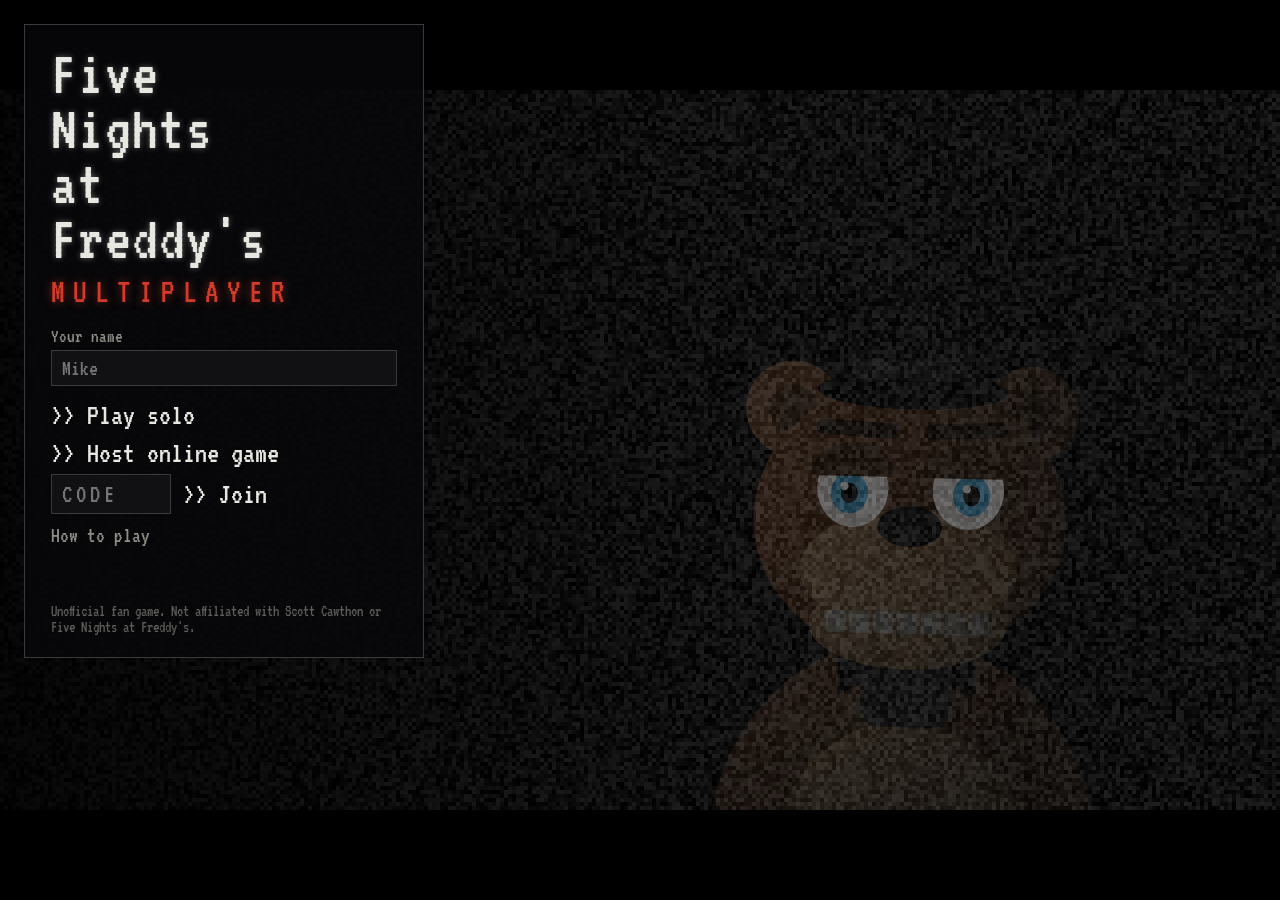
==== index.html @ fd1f0a83 "Add FNAF 1 multiplayer browser game A from-scratch browser remake of Five Nights at Freddy's 1 where" ====
<!doctype html>
<html lang="en">
<head>
  <meta charset="utf-8">
  <meta name="viewport" content="width=device-width, initial-scale=1, viewport-fit=cover">
  <title>Five Nights at Freddy's: Multiplayer</title>
  <meta name="description" content="An unofficial multiplayer take on Five Nights at Freddy's. Be the night guard, or play as the animatronics hunting them.">
  <link rel="preconnect" href="https://fonts.googleapis.com">
  <link rel="preconnect" href="https://fonts.gstatic.com" crossorigin>
  <link href="https://fonts.googleapis.com/css2?family=VT323&display=swap" rel="stylesheet">
  <link rel="stylesheet" href="css/style.css">
</head>
<body>
  <div id="frame">
    <canvas id="game" width="1280" height="720"></canvas>
  </div>

  <!-- Main menu -->
  <section id="menu" class="screen">
    <div class="panel menu-panel">
      <h1 class="title">Five<br>Nights<br>at<br>Freddy's</h1>
      <div class="subtitle">MULTIPLAYER</div>

      <label class="field">
        <span>Your name</span>
        <input id="name" maxlength="16" autocomplete="off" spellcheck="false" placeholder="Mike">
      </label>

      <button id="btn-solo" class="btn">&gt;&gt; Play solo</button>
      <button id="btn-host" class="btn">&gt;&gt; Host online game</button>
      <div class="join-row">
        <input id="join-code" maxlength="5" autocomplete="off" spellcheck="false" placeholder="CODE">
        <button id="btn-join" class="btn">&gt;&gt; Join</button>
      </div>
      <button id="btn-help" class="btn small">How to play</button>
      <p id="menu-status" class="status" role="status"></p>
      <p class="fine">Unofficial fan game. Not affiliated with Scott Cawthon or Five Nights at Freddy's.</p>
    </div>

    <div id="help" class="panel help hidden">
      <h2>How to play</h2>
      <h3>Night guard</h3>
      <ul>
        <li>Survive from 12 AM until 6 AM.</li>
        <li><b>Doors</b> (Q / E) block anyone in the doorway. <b>Lights</b> (A / D) show who is standing there.</li>
        <li><b>Monitor</b> (Space, or hover the bar at the bottom) shows the cameras. Click a camera on the map, or use the arrow keys.</li>
        <li>Everything uses power. If it runs out, the doors open, the lights die, and Freddy comes for you.</li>
        <li>If someone gets into the office, the door and light on that side stop working. They'll get you as soon as you look away from the monitor.</li>
      </ul>
      <h3>Animatronics</h3>
      <ul>
        <li>Click a glowing room on the map to move there. Each move has a cooldown.</li>
        <li>Yellow outlines on your map show which cameras the guards are watching. A big eye means they're looking at <i>you</i>.</li>
        <li><b>Bonnie &amp; Chica</b>: get to your doorway, wait a few seconds, then <b>Sneak in</b> if the door is open. A door shut in your face sends you back.</li>
        <li><b>Freddy</b>: can only move while nobody is watching him. From the East Hall Corner he can slip in while the guard is on the monitor.</li>
        <li><b>Foxy</b>: creep out of Pirate Cove while nobody watches, then <b>Run</b>. A closed door costs the guard power.</li>
        <li><b>Jam camera</b> (J) fills your camera with static for a few seconds.</li>
      </ul>
      <h3>Multiplayer</h3>
      <ul>
        <li>One person hosts and shares the 5-letter code (or the invite link). Everyone else joins with it.</li>
        <li>Up to 2 guards (co-op) and one player per animatronic. Animatronics nobody picks are run by the AI.</li>
        <li>No server needed. Players connect directly to the host's browser, so the host should keep the tab open.</li>
      </ul>
      <button id="btn-help-close" class="btn small">Close</button>
    </div>
  </section>

  <!-- Lobby -->
  <section id="lobby" class="screen hidden">
    <div class="panel lobby-panel">
      <div class="lobby-head">
        <div>
          <div class="label" id="lobby-label">ROOM CODE</div>
          <div class="code" id="lobby-code">-----</div>
        </div>
        <div class="lobby-head-btns">
          <button id="btn-copy" class="btn small">Copy invite link</button>
          <button id="btn-leave" class="btn small">Leave</button>
        </div>
      </div>

      <div id="roles-wrap">
        <h2>Pick your role</h2>
        <div id="roles" class="roles"></div>
        <p id="role-blurb" class="blurb"></p>
      </div>

      <h2>Settings</h2>
      <div class="settings">
        <label class="field"><span>Night</span>
          <select id="set-night">
            <option value="1">Night 1</option><option value="2">Night 2</option><option value="3">Night 3</option>
            <option value="4">Night 4</option><option value="5">Night 5</option><option value="6">Night 6</option>
            <option value="7">Custom night</option>
          </select>
        </label>
        <label class="field"><span>Length</span><select id="set-length"></select></label>
        <label class="field" id="speed-field"><span>Player animatronic speed</span><select id="set-speed"></select></label>
      </div>
      <div id="custom" class="custom hidden"></div>
      <p class="hint" id="ai-hint">AI difficulty follows the night. Animatronics played by people use the speed setting instead. Auto slows them down when they outnumber the guards.</p>

      <button id="btn-start" class="btn big">&gt;&gt; Start night</button>
      <p id="lobby-status" class="status" role="status"></p>
    </div>
  </section>

  <!-- In-game corner buttons -->
  <div id="ingame" class="hidden">
    <button id="btn-mute" class="icon-btn" title="Mute (M)">SND</button>
    <button id="btn-full" class="icon-btn" title="Fullscreen">[ ]</button>
    <button id="btn-quit" class="icon-btn" title="Leave game">EXIT</button>
  </div>

  <div id="rotate" class="hidden">Turn your phone sideways to play.</div>
  <div id="toasts" aria-live="polite"></div>

  <script src="vendor/peerjs.min.js"></script>
  <script src="js/config.js"></script>
  <script src="js/game.js"></script>
  <script src="js/net.js"></script>
  <script src="js/audio.js"></script>
  <script src="js/art-chars.js"></script>
  <script src="js/art-scenes.js"></script>
  <script src="js/views.js"></script>
  <script src="js/main.js"></script>
</body>
</html>
---- css/style.css ----
:root {
  --bg: #000;
  --ink: #e8e8e2;
  --dim: #8d8d86;
  --accent: #d8c25a;
  --danger: #d23a2a;
  --ok: #5fae3e;
  --panel: rgba(8, 8, 10, 0.86);
  --line: #3a3a3e;
  --font: "VT323", "Courier New", monospace;
}

* { box-sizing: border-box; }

html, body {
  margin: 0;
  height: 100%;
  background: var(--bg);
  color: var(--ink);
  font-family: var(--font);
  font-size: 22px;
  overflow: hidden;
  -webkit-tap-highlight-color: transparent;
}

#frame {
  position: fixed;
  inset: 0;
  display: grid;
  place-items: center;
  background: #000;
}

#game {
  width: min(100vw, 177.78vh);
  height: min(56.25vw, 100vh);
  display: block;
  touch-action: none;
  user-select: none;
  -webkit-user-select: none;
}

.hidden { display: none !important; }

.screen {
  position: fixed;
  inset: 0;
  overflow-y: auto;
  display: flex;
  align-items: flex-start;
  justify-content: flex-start;
  gap: 24px;
  padding: max(24px, env(safe-area-inset-top)) 24px 24px max(24px, env(safe-area-inset-left));
}

.panel {
  background: var(--panel);
  border: 1px solid var(--line);
  padding: 22px 26px;
  max-width: 100%;
}

.menu-panel { width: 400px; }

.title {
  font-size: 64px;
  line-height: 0.86;
  margin: 0;
  font-weight: normal;
  letter-spacing: 1px;
  text-shadow: 0 0 6px rgba(255, 255, 255, 0.35);
}

.subtitle {
  color: var(--danger);
  font-size: 34px;
  letter-spacing: 8px;
  margin: 8px 0 18px;
  text-shadow: 0 0 10px rgba(210, 58, 42, 0.6);
}

.field { display: flex; flex-direction: column; gap: 4px; margin: 10px 0; }
.field span { color: var(--dim); font-size: 19px; }

input, select {
  font: inherit;
  color: var(--ink);
  background: #111114;
  border: 1px solid var(--line);
  padding: 6px 10px;
  border-radius: 0;
  outline: none;
}
input:focus, select:focus { border-color: var(--accent); }

.btn {
  display: block;
  width: 100%;
  text-align: left;
  font: inherit;
  font-size: 30px;
  color: var(--ink);
  background: none;
  border: none;
  padding: 4px 0;
  cursor: pointer;
}
.btn:hover, .btn:focus-visible { color: #fff; text-shadow: 0 0 8px rgba(255, 255, 255, 0.6); outline: none; }
.btn:disabled { color: #555; cursor: default; text-shadow: none; }
.btn.small { font-size: 22px; color: var(--dim); width: auto; }
.btn.small:hover { color: var(--ink); }
.btn.big { font-size: 38px; margin-top: 14px; color: var(--accent); }

.join-row { display: flex; gap: 12px; align-items: center; margin: 2px 0 6px; }
.join-row input { width: 120px; text-transform: uppercase; letter-spacing: 4px; font-size: 26px; }
.join-row .btn { width: auto; }

.status { min-height: 1.3em; color: var(--accent); margin: 10px 0 0; }
.status.error { color: #ff6a5a; }
.fine { color: #5c5c58; font-size: 16px; margin: 14px 0 0; }

.help { width: 560px; font-size: 20px; }
.help h2 { margin: 0 0 8px; font-weight: normal; font-size: 34px; }
.help h3 { margin: 14px 0 4px; font-weight: normal; color: var(--accent); }
.help ul { margin: 0; padding-left: 20px; }
.help li { margin: 3px 0; }
.help b { font-weight: normal; color: #fff; }

/* lobby */
.lobby-panel { width: 760px; margin: 0 auto; }
.lobby-panel h2 { font-weight: normal; font-size: 28px; margin: 18px 0 8px; color: var(--dim); }
.lobby-head { display: flex; justify-content: space-between; align-items: flex-end; gap: 16px; flex-wrap: wrap; }
.lobby-head-btns { display: flex; gap: 18px; }
.label { color: var(--dim); font-size: 18px; letter-spacing: 3px; }
.code { font-size: 64px; letter-spacing: 12px; line-height: 1; color: #fff; text-shadow: 0 0 10px rgba(255, 255, 255, 0.4); }

.roles { display: grid; grid-template-columns: repeat(3, 1fr); gap: 10px; }
.role {
  border: 1px solid var(--line);
  background: #0d0d10;
  padding: 10px 12px;
  cursor: pointer;
  text-align: left;
  font: inherit;
  color: var(--ink);
  min-height: 96px;
  position: relative;
}
.role:hover { border-color: #777; }
.role.mine { border-color: var(--accent); box-shadow: inset 0 0 0 1px var(--accent); }
.role.full { cursor: not-allowed; }
.role .rname { font-size: 26px; display: flex; align-items: center; gap: 8px; }
.role .swatch { width: 14px; height: 14px; display: inline-block; }
.role .who { color: var(--dim); font-size: 19px; margin-top: 4px; }
.role .who .me { color: var(--accent); }
.role .who .ai { color: #6c6c68; }

.blurb { color: var(--dim); font-size: 19px; min-height: 2.4em; margin: 10px 0 0; }
.settings { display: grid; grid-template-columns: repeat(3, 1fr); gap: 12px; }
.settings .field { margin: 0; }
.custom { display: grid; grid-template-columns: repeat(4, 1fr); gap: 12px; margin-top: 12px; }
.custom .field input { width: 100%; }
.hint { color: #6c6c68; font-size: 17px; margin: 10px 0 0; }

/* in-game corner buttons */
#ingame { position: fixed; top: 8px; left: 8px; display: flex; gap: 6px; z-index: 5; opacity: 0.35; transition: opacity 0.2s; }
#ingame:hover { opacity: 1; }
.icon-btn {
  font: inherit;
  font-size: 17px;
  color: var(--ink);
  background: rgba(0, 0, 0, 0.6);
  border: 1px solid var(--line);
  padding: 2px 8px;
  cursor: pointer;
}
.icon-btn.off { color: #666; text-decoration: line-through; }

#toasts {
  position: fixed;
  left: 50%;
  top: 14px;
  transform: translateX(-50%);
  display: flex;
  flex-direction: column;
  align-items: center;
  gap: 6px;
  pointer-events: none;
  z-index: 10;
}
.toast {
  background: rgba(0, 0, 0, 0.82);
  border: 1px solid var(--line);
  padding: 4px 14px;
  font-size: 22px;
  animation: toast 4s forwards;
}
.toast.error { border-color: var(--danger); color: #ff8a7a; }
@keyframes toast { 0%, 85% { opacity: 1; } 100% { opacity: 0; } }

#rotate {
  position: fixed;
  inset: 0;
  background: #000;
  display: grid;
  place-items: center;
  font-size: 30px;
  text-align: center;
  padding: 30px;
  z-index: 20;
}

@media (max-width: 820px) {
  .screen { flex-direction: column; align-items: stretch; padding: 16px; }
  .menu-panel, .help, .lobby-panel { width: 100%; }
  .title { font-size: 54px; }
  .roles { grid-template-columns: repeat(2, 1fr); }
  .settings { grid-template-columns: 1fr; }
  .custom { grid-template-columns: repeat(2, 1fr); }
  .code { font-size: 48px; letter-spacing: 8px; }
}
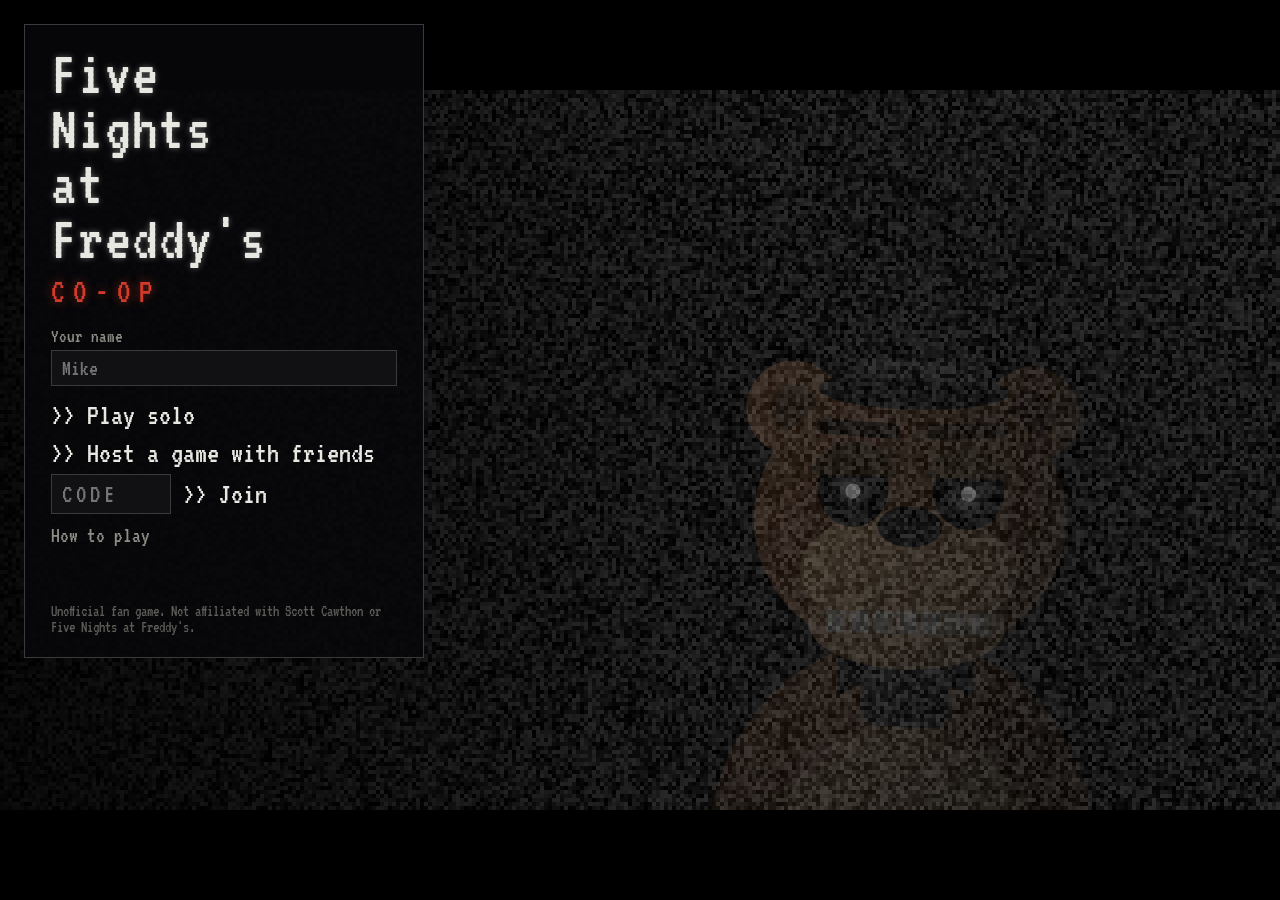
==== commit 450ce3f5: "Make the game co-op: every player is a guard in the shared office Players no longer control animatro" ====
--- a/index.html
+++ b/index.html
@@ -4,7 +4,7 @@
   <meta charset="utf-8">
   <meta name="viewport" content="width=device-width, initial-scale=1, viewport-fit=cover">
   <title>Five Nights at Freddy's: Multiplayer</title>
-  <meta name="description" content="An unofficial multiplayer take on Five Nights at Freddy's. Be the night guard, or play as the animatronics hunting them.">
+  <meta name="description" content="An unofficial co-op take on Five Nights at Freddy's. Share the office with your friends and survive the night together.">
   <link rel="preconnect" href="https://fonts.googleapis.com">
   <link rel="preconnect" href="https://fonts.gstatic.com" crossorigin>
   <link href="https://fonts.googleapis.com/css2?family=VT323&display=swap" rel="stylesheet">
@@ -19,7 +19,7 @@
   <section id="menu" class="screen">
     <div class="panel menu-panel">
       <h1 class="title">Five<br>Nights<br>at<br>Freddy's</h1>
-      <div class="subtitle">MULTIPLAYER</div>
+      <div class="subtitle">CO-OP</div>
 
       <label class="field">
         <span>Your name</span>
@@ -27,7 +27,7 @@
       </label>
 
       <button id="btn-solo" class="btn">&gt;&gt; Play solo</button>
-      <button id="btn-host" class="btn">&gt;&gt; Host online game</button>
+      <button id="btn-host" class="btn">&gt;&gt; Host a game with friends</button>
       <div class="join-row">
         <input id="join-code" maxlength="5" autocomplete="off" spellcheck="false" placeholder="CODE">
         <button id="btn-join" class="btn">&gt;&gt; Join</button>
@@ -39,27 +39,27 @@
 
     <div id="help" class="panel help hidden">
       <h2>How to play</h2>
-      <h3>Night guard</h3>
+      <h3>Surviving the night</h3>
       <ul>
-        <li>Survive from 12 AM until 6 AM.</li>
+        <li>Survive from 12 AM until 6 AM. Freddy, Bonnie, Chica and Foxy roam the pizzeria and want in.</li>
         <li><b>Doors</b> (Q / E) block anyone in the doorway. <b>Lights</b> (A / D) show who is standing there.</li>
         <li><b>Monitor</b> (Space, or hover the bar at the bottom) shows the cameras. Click a camera on the map, or use the arrow keys.</li>
+        <li>You can't reach the door and light buttons while your monitor is up.</li>
         <li>Everything uses power. If it runs out, the doors open, the lights die, and Freddy comes for you.</li>
-        <li>If someone gets into the office, the door and light on that side stop working. They'll get you as soon as you look away from the monitor.</li>
+        <li>If something gets into the office, the door and light on that side stop working, and it strikes the moment anyone is off their monitor.</li>
       </ul>
-      <h3>Animatronics</h3>
+      <h3>Playing together</h3>
       <ul>
-        <li>Click a glowing room on the map to move there. Each move has a cooldown.</li>
-        <li>Yellow outlines on your map show which cameras the guards are watching. A big eye means they're looking at <i>you</i>.</li>
-        <li><b>Bonnie &amp; Chica</b>: get to your doorway, wait a few seconds, then <b>Sneak in</b> if the door is open. A door shut in your face sends you back.</li>
-        <li><b>Freddy</b>: can only move while nobody is watching him. From the East Hall Corner he can slip in while the guard is on the monitor.</li>
-        <li><b>Foxy</b>: creep out of Pirate Cove while nobody watches, then <b>Run</b>. A closed door costs the guard power.</li>
-        <li><b>Jam camera</b> (J) fills your camera with static for a few seconds.</li>
+        <li>Everyone is a guard in the same office. The doors, lights and power are shared, and every guard has their own monitor.</li>
+        <li>Split the jobs: someone on the left door, someone on the right, someone on the cameras.</li>
+        <li><b>Call out</b> (F) flashes the camera you're watching, or the door you're facing, on everyone's screen.</li>
+        <li>The team list shows where everybody is looking. Dots on the camera map show which cameras your teammates are on.</li>
+        <li>Bigger crews face more aggressive animatronics, but get a longer-lasting battery.</li>
       </ul>
-      <h3>Multiplayer</h3>
+      <h3>Hosting</h3>
       <ul>
         <li>One person hosts and shares the 5-letter code (or the invite link). Everyone else joins with it.</li>
-        <li>Up to 2 guards (co-op) and one player per animatronic. Animatronics nobody picks are run by the AI.</li>
+        <li>Up to 6 guards per night; anyone else can watch.</li>
         <li>No server needed. Players connect directly to the host's browser, so the host should keep the tab open.</li>
       </ul>
       <button id="btn-help-close" class="btn small">Close</button>
@@ -80,10 +80,12 @@
         </div>
       </div>
 
-      <div id="roles-wrap">
-        <h2>Pick your role</h2>
-        <div id="roles" class="roles"></div>
-        <p id="role-blurb" class="blurb"></p>
+      <div id="crew-wrap">
+        <h2>The night crew</h2>
+        <ul id="crew" class="crew"></ul>
+        <p id="watchers" class="hint"></p>
+        <button id="btn-role" class="btn small"></button>
+        <p id="crew-hint" class="blurb"></p>
       </div>
 
       <h2>Settings</h2>
@@ -96,10 +98,9 @@
           </select>
         </label>
         <label class="field"><span>Length</span><select id="set-length"></select></label>
-        <label class="field" id="speed-field"><span>Player animatronic speed</span><select id="set-speed"></select></label>
       </div>
       <div id="custom" class="custom hidden"></div>
-      <p class="hint" id="ai-hint">AI difficulty follows the night. Animatronics played by people use the speed setting instead. Auto slows them down when they outnumber the guards.</p>
+      <p class="hint" id="ai-hint">Survive a night and the next one is queued up. Custom night lets you set each animatronic's AI from 0 to 20.</p>
 
       <button id="btn-start" class="btn big">&gt;&gt; Start night</button>
       <p id="lobby-status" class="status" role="status"></p>
--- a/css/style.css
+++ b/css/style.css
@@ -134,29 +134,15 @@
 .label { color: var(--dim); font-size: 18px; letter-spacing: 3px; }
 .code { font-size: 64px; letter-spacing: 12px; line-height: 1; color: #fff; text-shadow: 0 0 10px rgba(255, 255, 255, 0.4); }
 
-.roles { display: grid; grid-template-columns: repeat(3, 1fr); gap: 10px; }
-.role {
-  border: 1px solid var(--line);
-  background: #0d0d10;
-  padding: 10px 12px;
-  cursor: pointer;
-  text-align: left;
-  font: inherit;
-  color: var(--ink);
-  min-height: 96px;
-  position: relative;
-}
-.role:hover { border-color: #777; }
-.role.mine { border-color: var(--accent); box-shadow: inset 0 0 0 1px var(--accent); }
-.role.full { cursor: not-allowed; }
-.role .rname { font-size: 26px; display: flex; align-items: center; gap: 8px; }
-.role .swatch { width: 14px; height: 14px; display: inline-block; }
-.role .who { color: var(--dim); font-size: 19px; margin-top: 4px; }
-.role .who .me { color: var(--accent); }
-.role .who .ai { color: #6c6c68; }
+.crew { list-style: none; margin: 0 0 6px; padding: 0; display: grid; grid-template-columns: repeat(2, 1fr); gap: 6px 18px; }
+.crew li { display: flex; align-items: center; gap: 10px; font-size: 26px; border: 1px solid var(--line); background: #0d0d10; padding: 6px 12px; }
+.crew li.me { border-color: var(--accent); }
+.crew li.empty { color: #4a4a48; font-size: 20px; }
+.crew .dot { width: 14px; height: 14px; border-radius: 50%; display: inline-block; flex: none; }
+.crew .tag { color: var(--dim); font-size: 19px; }
 
 .blurb { color: var(--dim); font-size: 19px; min-height: 2.4em; margin: 10px 0 0; }
-.settings { display: grid; grid-template-columns: repeat(3, 1fr); gap: 12px; }
+.settings { display: grid; grid-template-columns: repeat(2, 1fr); gap: 12px; }
 .settings .field { margin: 0; }
 .custom { display: grid; grid-template-columns: repeat(4, 1fr); gap: 12px; margin-top: 12px; }
 .custom .field input { width: 100%; }
@@ -214,7 +200,7 @@
   .screen { flex-direction: column; align-items: stretch; padding: 16px; }
   .menu-panel, .help, .lobby-panel { width: 100%; }
   .title { font-size: 54px; }
-  .roles { grid-template-columns: repeat(2, 1fr); }
+  .crew { grid-template-columns: 1fr; }
   .settings { grid-template-columns: 1fr; }
   .custom { grid-template-columns: repeat(2, 1fr); }
   .code { font-size: 48px; letter-spacing: 8px; }
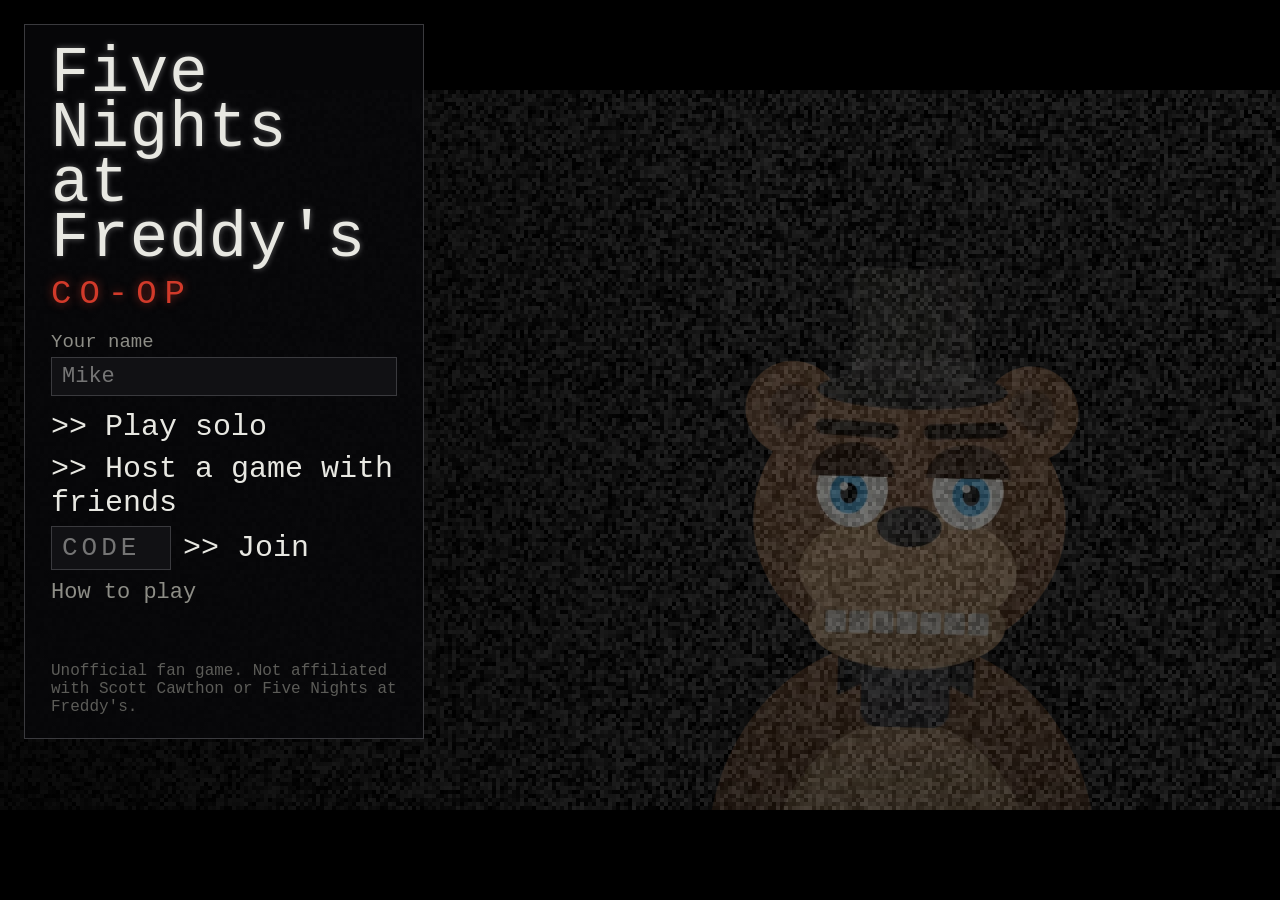
==== commit b3a4c22e: "Render with images instead of canvas so privacy blockers don't break it Some browser privacy / anti-" ====
--- a/index.html
+++ b/index.html
@@ -3,16 +3,98 @@
 <head>
   <meta charset="utf-8">
   <meta name="viewport" content="width=device-width, initial-scale=1, viewport-fit=cover">
-  <title>Five Nights at Freddy's: Multiplayer</title>
+  <title>Five Nights at Freddy's: Co-op</title>
   <meta name="description" content="An unofficial co-op take on Five Nights at Freddy's. Share the office with your friends and survive the night together.">
-  <link rel="preconnect" href="https://fonts.googleapis.com">
-  <link rel="preconnect" href="https://fonts.gstatic.com" crossorigin>
-  <link href="https://fonts.googleapis.com/css2?family=VT323&display=swap" rel="stylesheet">
   <link rel="stylesheet" href="css/style.css">
 </head>
 <body>
-  <div id="frame">
-    <canvas id="game" width="1280" height="720"></canvas>
+  <!-- The game screen: plain images and page elements in a 1280x720 box scaled to fit the window.
+       No canvas or WebGL, so browser privacy tools that block those don't break the game. -->
+  <div id="viewport">
+    <div id="stage">
+      <div id="backdrop" class="layer">
+        <img id="bd-head" class="sprite" alt="">
+        <div id="bd-shade" class="fill"></div>
+        <div class="fill noise" id="bd-noise"></div>
+        <div id="bd-fade" class="fill"></div>
+      </div>
+
+      <div id="office" class="layer hidden">
+        <div id="office-world">
+          <img id="office-bg" alt="">
+          <div class="doorway" id="dw-L"><img class="dw-img" alt=""><img class="dw-shutter" alt=""></div>
+          <div class="doorway" id="dw-R"><img class="dw-img" alt=""><img class="dw-shutter" alt=""></div>
+          <div class="obtn door" id="btn-door-L"></div>
+          <div class="obtn light" id="btn-light-L"></div>
+          <div class="obtn door" id="btn-door-R"></div>
+          <div class="obtn light" id="btn-light-R"></div>
+          <div class="crt noise" id="scr-0"></div>
+          <div class="crt noise" id="scr-1"></div>
+          <img id="fan-blades" alt="">
+          <img id="fan-cage" alt="">
+          <img id="invader" class="sprite" alt="">
+          <div class="spill" id="spill-L"></div>
+          <div class="spill" id="spill-R"></div>
+          <div id="office-dim" class="fill"></div>
+          <div id="office-po" class="fill"></div>
+          <img id="po-freddy" alt="">
+        </div>
+      </div>
+
+      <div id="cams" class="layer hidden">
+        <div id="cam-world">
+          <img id="cam-bg" alt="">
+          <img class="sprite cam-char" id="cc-freddy" alt="">
+          <img class="sprite cam-char" id="cc-bonnie" alt="">
+          <img class="sprite cam-char" id="cc-chica" alt="">
+          <div id="cove-peek-clip"><img class="sprite" id="cove-peek" alt=""></div>
+          <img id="curtain-L" class="curtain" alt="">
+          <img id="curtain-R" class="curtain" alt="">
+          <img class="sprite" id="cove-out" alt="">
+          <img class="sprite" id="foxy-run" alt="">
+          <div id="cam-vignette"></div>
+        </div>
+        <div id="cam-disabled">-CAMERA DISABLED-<br><span>AUDIO ONLY</span></div>
+        <div id="cam-noise" class="fill noise"></div>
+        <div id="cam-bars" class="fill"></div>
+        <div id="cam-scan" class="fill"></div>
+        <div id="cam-roll"></div>
+        <div id="cam-vig2" class="fill"></div>
+        <div id="cam-frame"></div>
+        <div id="rec"><span></span>REC</div>
+        <div id="cam-name"></div>
+        <div id="map"></div>
+      </div>
+
+      <div id="tablet" class="hidden"><div class="noise" id="tablet-noise"></div></div>
+
+      <div id="hud" class="hidden">
+        <div id="clock"><div id="clock-hour">12 AM</div><div id="clock-night">Night 1</div></div>
+        <div id="spec-label" class="hidden">SPECTATING</div>
+        <div id="team"></div>
+        <div id="spec-office" class="hud-btn hidden">VIEW OFFICE</div>
+        <div id="callouts"></div>
+        <div id="arrow-L" class="ping-arrow"></div>
+        <div id="arrow-R" class="ping-arrow"></div>
+        <div id="btn-ping" class="hud-btn hidden">CALL OUT (F)</div>
+        <div id="power"><div>Power left: <span id="power-val">100</span>%</div><div>Usage: <span id="usage"></span></div></div>
+        <div id="mon-bar"><svg viewBox="0 0 80 30" aria-hidden="true"><path d="M14 18 L26 8 L38 18 M14 26 L26 16 L38 26 M42 18 L54 8 L66 18 M42 26 L54 16 L66 26"/></svg></div>
+      </div>
+
+      <div id="intro" class="layer hidden"><div id="intro-time">12:00 AM</div><div id="intro-night"></div><div id="intro-team"></div></div>
+      <div id="jumpscare" class="layer hidden"><img id="js-head" class="sprite" alt=""><div class="fill noise" id="js-noise"></div></div>
+      <div id="result" class="layer hidden">
+        <div class="fill noise" id="res-noise"></div>
+        <div id="res-clock"><div id="res-digits"><span id="res-5">5</span><span id="res-6">6</span></div><span id="res-am">AM</span></div>
+        <div id="res-pre"></div>
+        <div id="res-main"></div>
+        <div id="res-sub"></div>
+        <div id="res-gameover">Game Over</div>
+        <div id="res-btn" class="hud-btn hidden">Back to lobby</div>
+        <div id="res-wait" class="hidden">Waiting for the host...</div>
+      </div>
+      <div id="loading" class="layer hidden">Connecting to the night...</div>
+    </div>
   </div>
 
   <!-- Main menu -->
@@ -34,6 +116,7 @@
       </div>
       <button id="btn-help" class="btn small">How to play</button>
       <p id="menu-status" class="status" role="status"></p>
+      <p id="load-status" class="hint"></p>
       <p class="fine">Unofficial fan game. Not affiliated with Scott Cawthon or Five Nights at Freddy's.</p>
     </div>
 
@@ -122,8 +205,9 @@
   <script src="js/game.js"></script>
   <script src="js/net.js"></script>
   <script src="js/audio.js"></script>
-  <script src="js/art-chars.js"></script>
-  <script src="js/art-scenes.js"></script>
+  <script src="js/layout.js"></script>
+  <script src="js/assets-manifest.js"></script>
+  <script src="js/assets.js"></script>
   <script src="js/views.js"></script>
   <script src="js/main.js"></script>
 </body>
--- a/css/style.css
+++ b/css/style.css
@@ -1,3 +1,5 @@
+@font-face { font-family: "VT323"; src: url("../assets/fonts/vt323.woff2") format("woff2"); font-display: swap; }
+
 :root {
   --bg: #000;
   --ink: #e8e8e2;
@@ -23,22 +25,155 @@
   -webkit-tap-highlight-color: transparent;
 }
 
-#frame {
+/* ---------- game stage: a 1280x720 box of images, scaled to fit the window ---------- */
+#viewport {
   position: fixed;
   inset: 0;
-  display: grid;
-  place-items: center;
   background: #000;
-}
-
-#game {
-  width: min(100vw, 177.78vh);
-  height: min(56.25vw, 100vh);
-  display: block;
+  overflow: hidden;
   touch-action: none;
   user-select: none;
   -webkit-user-select: none;
 }
+#stage {
+  position: absolute;
+  left: 0;
+  top: 0;
+  width: 1280px;
+  height: 720px;
+  overflow: hidden;
+  transform-origin: 0 0;
+  background: #000;
+}
+#stage * { pointer-events: none; }
+#stage img { display: block; position: absolute; max-width: none; user-select: none; -webkit-user-drag: none; }
+.layer { position: absolute; inset: 0; overflow: hidden; }
+.fill { position: absolute; inset: 0; }
+.sprite { left: 0; top: 0; width: 600px; height: 820px; transform-origin: 0 0; }
+.noise {
+  background: url("../assets/img/noise.webp") 0 0 / 100% 600%;
+  image-rendering: pixelated;
+  animation: noise 0.25s steps(6) infinite;
+}
+@keyframes noise { to { background-position: 0 120%; } }
+
+/* office */
+#office-world { position: absolute; left: 0; top: 0; width: 1600px; height: 720px; }
+#office-bg { left: 0; top: 0; width: 1600px; height: 720px; }
+.doorway { position: absolute; top: 128px; width: 190px; height: 472px; overflow: hidden; background: #000; }
+#dw-L { left: 82px; }
+#dw-R { left: 1328px; }
+.doorway img { left: 0; top: 0; width: 190px; height: 472px; }
+.dw-shutter { transform: translateY(-472px); }
+.obtn { position: absolute; width: 42px; height: 42px; margin: -21px 0 0 -21px; border-radius: 50%; }
+.obtn::after { content: ""; position: absolute; left: 9px; top: 10px; width: 12px; height: 8px; border-radius: 50%; background: rgba(255, 255, 255, 0.12); }
+.obtn.door { background: #4a120d; }
+.obtn.light { background: #36373c; }
+.obtn.door.on { background: #ff2d1e; box-shadow: 0 0 30px 6px rgba(255, 45, 30, 0.8); }
+.obtn.light.on { background: #fffdf2; box-shadow: 0 0 30px 6px rgba(255, 253, 242, 0.8); }
+.obtn.on::after { background: rgba(255, 255, 255, 0.7); }
+#btn-door-L, #btn-light-L { left: 318px; }
+#btn-door-R, #btn-light-R { left: 1282px; }
+#btn-door-L, #btn-door-R { top: 356px; }
+#btn-light-L, #btn-light-R { top: 428px; }
+.crt { position: absolute; opacity: 0.22; }
+.crt::after { content: ""; position: absolute; inset: 0; background: rgba(70, 140, 100, 0.5); }
+#scr-0 { left: 716px; top: 360px; width: 178px; height: 118px; }
+#scr-1 { left: 608px; top: 408px; width: 104px; height: 76px; }
+#fan-blades, #fan-cage { left: 941px; top: 330px; width: 140px; height: 140px; }
+.spill { position: absolute; inset: 0; opacity: 0; }
+#spill-L { background: radial-gradient(circle 380px at 177px 360px, rgba(255, 225, 160, 0.16), rgba(255, 225, 160, 0)); }
+#spill-R { background: radial-gradient(circle 380px at 1423px 360px, rgba(255, 225, 160, 0.16), rgba(255, 225, 160, 0)); }
+#office-dim { background: #000; opacity: 0; }
+#office-po { background: rgba(2, 3, 12, 0.88); display: none; }
+#po-freddy { left: 82px; top: 128px; width: 190px; height: 472px; display: none; }
+
+/* cameras */
+#cam-world { position: absolute; left: 0; top: 0; width: 1480px; height: 720px; }
+#cam-bg { left: 0; top: 0; width: 1480px; height: 720px; }
+#cam-vignette { position: absolute; inset: 0; }
+#cove-peek-clip { position: absolute; left: 430px; top: 120px; width: 620px; height: 440px; overflow: hidden; }
+.curtain { top: 120px; height: 440px; }
+#cam-disabled { position: absolute; left: 0; width: 880px; top: 172px; text-align: center; font-size: 48px; color: #e8e8e8; line-height: 1.05; }
+#cam-disabled span { font-size: 36px; }
+#cam-bars div { position: absolute; left: 0; width: 100%; background: #fff; }
+#cam-scan { background: repeating-linear-gradient(to bottom, rgba(0, 0, 0, 0.35) 0 1px, transparent 1px 2px, rgba(0, 0, 0, 0.15) 2px 3px, transparent 3px 4px); }
+#cam-roll { position: absolute; left: 0; top: 0; width: 1280px; height: 120px; background: linear-gradient(rgba(255, 255, 255, 0), rgba(255, 255, 255, 0.04), rgba(255, 255, 255, 0)); animation: roll 10s linear infinite; }
+@keyframes roll { from { transform: translateY(-160px); } to { transform: translateY(820px); } }
+#cam-vig2 { background: radial-gradient(circle at 640px 360px, rgba(0, 0, 0, 0) 300px, rgba(0, 0, 0, 0.6) 820px); }
+#cam-frame { position: absolute; left: 24px; top: 24px; width: 1232px; height: 672px; border: 3px solid rgba(255, 255, 255, 0.6); }
+#rec { position: absolute; left: 39px; top: 36px; font-size: 30px; color: #f0f0e8; display: flex; align-items: center; gap: 10px; }
+#rec span { width: 26px; height: 26px; border-radius: 50%; background: #d01a10; animation: blink 1.33s steps(2) infinite; }
+@keyframes blink { 50% { opacity: 0; } }
+#cam-name { position: absolute; left: 860px; width: 400px; top: 298px; text-align: center; font-size: 36px; color: #f2f2ec; }
+#map { position: absolute; left: 860px; top: 340px; width: 400px; height: 360px; }
+.mroom { position: absolute; border: 3px solid #d8d8d8; background: rgba(20, 20, 22, 0.55); }
+.mroom.door { border-color: #888; background: rgba(90, 90, 90, 0.5); }
+.mroom.office { display: grid; place-items: center; font-size: 20px; color: #fff; }
+.mcam { position: absolute; width: 50px; height: 32px; background: #5a5a5a; border: 2px solid #c8c8c8; color: #fff; text-align: center; line-height: 1; }
+.mcam b { display: block; font-weight: normal; font-size: 14px; margin-top: 1px; }
+.mcam i { display: block; font-style: normal; font-size: 18px; }
+.mcam.sel { background: #5a9e3a; border-color: #b8f090; }
+.mcam.ping { outline: 4px solid var(--ping, #fff); outline-offset: 1px; animation: blink 0.5s steps(2) infinite; }
+.mcam .marks { position: absolute; right: 1px; top: 1px; display: flex; flex-direction: row-reverse; gap: 1px; }
+.mcam .marks span { width: 10px; height: 10px; border-radius: 50%; border: 1px solid #000; }
+#tablet { position: absolute; left: 30px; top: 0; width: 1220px; height: 720px; background: #1a1b1e; border-radius: 26px; }
+#tablet-noise { position: absolute; left: 30px; top: 30px; right: 30px; bottom: 30px; border-radius: 12px; background-color: #060807; opacity: 0.5; }
+
+/* HUD */
+#hud { position: absolute; inset: 0; color: #f2f2ec; text-shadow: 0 0 4px #000, 0 0 2px #000; }
+#clock { position: absolute; right: 30px; top: 8px; text-align: right; }
+#clock-hour { font-size: 66px; line-height: 1; }
+#clock-night { font-size: 30px; color: #cfcfc8; }
+#spec-label { position: absolute; left: 30px; top: 44px; font-size: 34px; color: #d8c25a; }
+#team { position: absolute; left: 30px; top: 48px; font-size: 24px; line-height: 25px; }
+#team .t-head { color: #8d8d86; }
+#team .t-me { color: #f2f2ec; }
+#team .t-mate { color: #c8d8c0; }
+#team .t-dot { display: inline-block; width: 14px; height: 14px; border-radius: 50%; margin-right: 8px; vertical-align: -1px; }
+#callouts { position: absolute; left: 0; right: 0; top: 128px; display: flex; flex-direction: column; align-items: center; gap: 8px; }
+#callouts div { background: rgba(0, 0, 0, 0.75); border: 2px solid currentColor; padding: 2px 20px; font-size: 34px; }
+.ping-arrow { position: absolute; top: 326px; width: 0; height: 0; border-top: 34px solid transparent; border-bottom: 34px solid transparent; display: none; }
+#arrow-L { left: 18px; border-right: 36px solid currentColor; }
+#arrow-R { right: 18px; border-left: 36px solid currentColor; }
+.hud-btn { position: absolute; background: rgba(28, 28, 32, 0.85); border: 2px solid #cfcfc8; color: #fff; display: grid; place-items: center; font-size: 26px; text-shadow: none; }
+#btn-ping { left: 30px; top: 564px; width: 190px; height: 42px; }
+#spec-office { left: 30px; width: 180px; height: 46px; }
+#power { position: absolute; left: 30px; top: 624px; font-size: 32px; line-height: 38px; }
+#usage span { display: inline-block; width: 20px; height: 28px; margin-right: 6px; vertical-align: -5px; }
+#mon-bar { position: absolute; left: 250px; top: 668px; width: 660px; height: 40px; background: rgba(255, 255, 255, 0.18); border: 2px solid rgba(255, 255, 255, 0.7); }
+#mon-bar.up { background: rgba(255, 255, 255, 0.12); }
+#mon-bar svg { position: absolute; left: 290px; top: 2px; width: 80px; height: 32px; fill: none; stroke: #fff; stroke-width: 3; }
+#mon-bar.up svg { transform: scaleY(-1); }
+
+/* overlays */
+#intro { background: #000; display: flex; flex-direction: column; align-items: center; justify-content: center; color: #fff; }
+#intro-time { font-size: 72px; }
+#intro-night { font-size: 44px; }
+#intro-team { font-size: 28px; color: #a0a098; margin-top: 30px; min-height: 1em; }
+#jumpscare { background: #000; }
+#js-head { width: 1000px; height: 1000px; transform-origin: 500px 520px; }
+#js-noise { opacity: 0.12; }
+#result { background: #000; color: #f2f2ec; }
+#res-clock { position: absolute; left: 480px; top: 240px; display: flex; align-items: center; font-size: 140px; line-height: 1; }
+#res-digits { position: relative; width: 140px; height: 150px; overflow: hidden; }
+#res-digits span { position: absolute; left: 0; width: 140px; top: 10px; text-align: center; }
+#res-am { margin-left: 20px; }
+#res-pre, #res-main, #res-sub { position: absolute; left: 0; width: 1280px; text-align: center; }
+#res-pre { top: 278px; font-size: 34px; color: #a0a098; }
+#res-main { top: 330px; font-size: 46px; color: #e04a3a; }
+#res-sub { top: 384px; font-size: 32px; color: #cfcfc8; }
+#result.win #res-main { top: 428px; font-size: 40px; color: #d8c25a; }
+#res-gameover { position: absolute; right: 60px; bottom: 30px; font-size: 64px; }
+#res-btn { left: 480px; top: 530px; width: 320px; height: 64px; font-size: 32px; }
+#res-wait { position: absolute; left: 0; width: 1280px; top: 545px; text-align: center; font-size: 30px; color: #8d8d86; }
+#loading { display: grid; place-items: center; font-size: 36px; color: #888; background: #000; }
+
+/* title screen */
+#bd-head { width: 1000px; height: 1000px; transform-origin: 500px 520px; }
+#bd-shade { background: #000; opacity: 0.62; }
+#bd-noise { opacity: 0.14; }
+#bd-fade { background: linear-gradient(to right, rgba(0, 0, 0, 0.7), rgba(0, 0, 0, 0) 60%); }
 
 .hidden { display: none !important; }
 
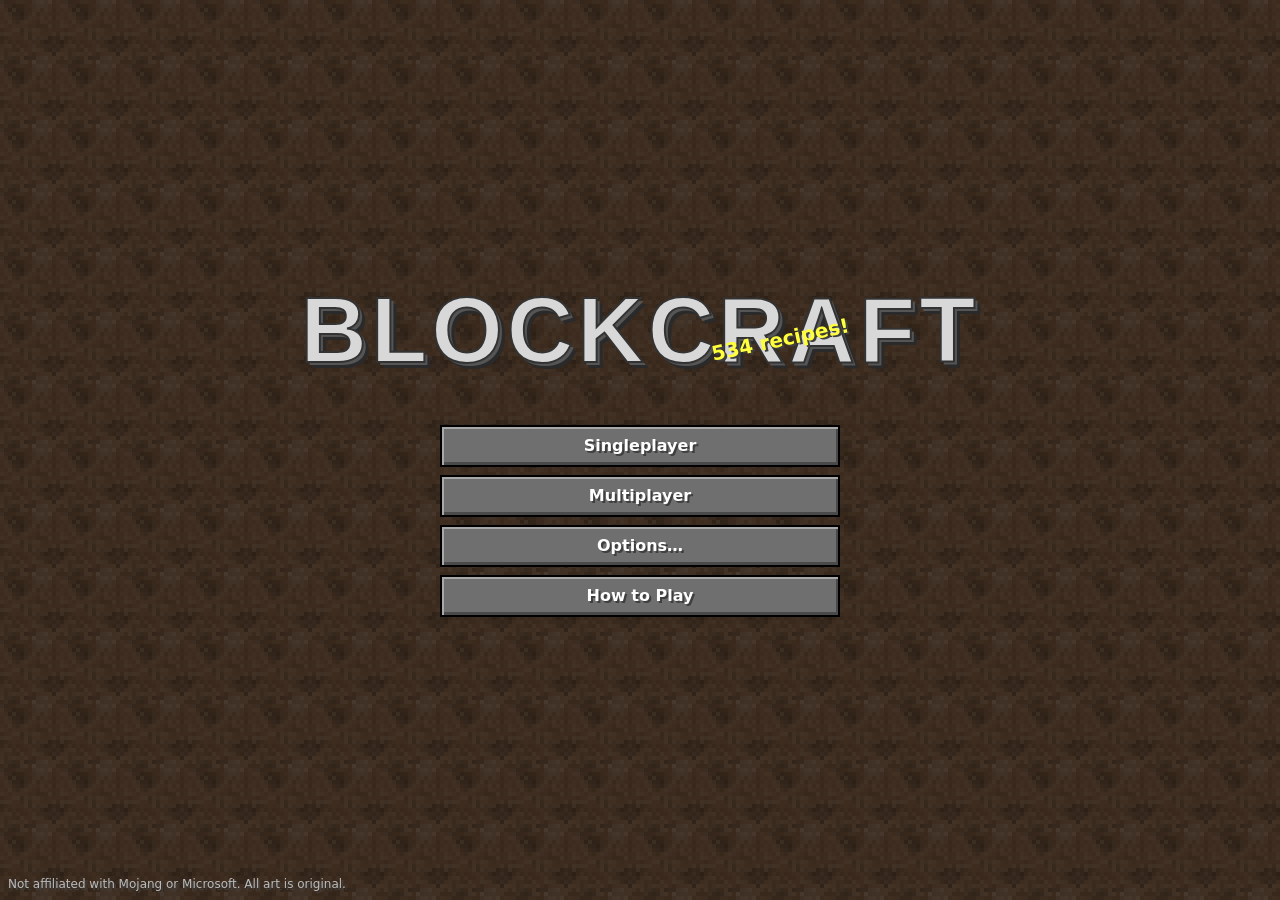
==== commit f0331536: "Replace FNAF with Blockcraft, a Caves & Cliffs style block game Removes the FNAF game (it stays in g" ====
--- a/index.html
+++ b/index.html
@@ -2,213 +2,188 @@
 <html lang="en">
 <head>
   <meta charset="utf-8">
-  <meta name="viewport" content="width=device-width, initial-scale=1, viewport-fit=cover">
-  <title>Five Nights at Freddy's: Co-op</title>
-  <meta name="description" content="An unofficial co-op take on Five Nights at Freddy's. Share the office with your friends and survive the night together.">
+  <meta name="viewport" content="width=device-width, initial-scale=1">
+  <title>Blockcraft</title>
+  <meta name="description" content="A blocky caves-and-cliffs survival game you can play with friends in the browser.">
   <link rel="stylesheet" href="css/style.css">
 </head>
 <body>
-  <!-- The game screen: plain images and page elements in a 1280x720 box scaled to fit the window.
-       No canvas or WebGL, so browser privacy tools that block those don't break the game. -->
-  <div id="viewport">
-    <div id="stage">
-      <div id="backdrop" class="layer">
-        <img id="bd-head" class="sprite" alt="">
-        <div id="bd-shade" class="fill"></div>
-        <div class="fill noise" id="bd-noise"></div>
-        <div id="bd-fade" class="fill"></div>
+  <canvas id="game"></canvas>
+
+  <!-- in-game overlay -->
+  <div id="hud" class="hidden">
+    <div id="overlay-water" class="screen-tint"></div>
+    <div id="overlay-hurt" class="screen-tint"></div>
+    <div id="overlay-freeze" class="screen-tint"></div>
+    <div id="crosshair"></div>
+    <div id="nametags"></div>
+    <div id="bottom">
+      <div id="itemname"></div>
+      <div id="stats">
+        <div id="armor-bar" class="bar left"></div>
+        <div id="air-bar" class="bar right"></div>
+        <div id="health-bar" class="bar left"></div>
+        <div id="food-bar" class="bar right"></div>
       </div>
-
-      <div id="office" class="layer hidden">
-        <div id="office-world">
-          <img id="office-bg" alt="">
-          <div class="doorway" id="dw-L"><img class="dw-img" alt=""><img class="dw-shutter" alt=""></div>
-          <div class="doorway" id="dw-R"><img class="dw-img" alt=""><img class="dw-shutter" alt=""></div>
-          <div class="obtn door" id="btn-door-L"></div>
-          <div class="obtn light" id="btn-light-L"></div>
-          <div class="obtn door" id="btn-door-R"></div>
-          <div class="obtn light" id="btn-light-R"></div>
-          <div class="crt noise" id="scr-0"></div>
-          <div class="crt noise" id="scr-1"></div>
-          <img id="fan-blades" alt="">
-          <img id="fan-cage" alt="">
-          <img id="invader" class="sprite" alt="">
-          <div class="spill" id="spill-L"></div>
-          <div class="spill" id="spill-R"></div>
-          <div id="office-dim" class="fill"></div>
-          <div id="office-po" class="fill"></div>
-          <img id="po-freddy" alt="">
-        </div>
-      </div>
-
-      <div id="cams" class="layer hidden">
-        <div id="cam-world">
-          <img id="cam-bg" alt="">
-          <img class="sprite cam-char" id="cc-freddy" alt="">
-          <img class="sprite cam-char" id="cc-bonnie" alt="">
-          <img class="sprite cam-char" id="cc-chica" alt="">
-          <div id="cove-peek-clip"><img class="sprite" id="cove-peek" alt=""></div>
-          <img id="curtain-L" class="curtain" alt="">
-          <img id="curtain-R" class="curtain" alt="">
-          <img class="sprite" id="cove-out" alt="">
-          <img class="sprite" id="foxy-run" alt="">
-          <div id="cam-vignette"></div>
-        </div>
-        <div id="cam-disabled">-CAMERA DISABLED-<br><span>AUDIO ONLY</span></div>
-        <div id="cam-noise" class="fill noise"></div>
-        <div id="cam-bars" class="fill"></div>
-        <div id="cam-scan" class="fill"></div>
-        <div id="cam-roll"></div>
-        <div id="cam-vig2" class="fill"></div>
-        <div id="cam-frame"></div>
-        <div id="rec"><span></span>REC</div>
-        <div id="cam-name"></div>
-        <div id="map"></div>
-      </div>
-
-      <div id="tablet" class="hidden"><div class="noise" id="tablet-noise"></div></div>
-
-      <div id="hud" class="hidden">
-        <div id="clock"><div id="clock-hour">12 AM</div><div id="clock-night">Night 1</div></div>
-        <div id="spec-label" class="hidden">SPECTATING</div>
-        <div id="team"></div>
-        <div id="spec-office" class="hud-btn hidden">VIEW OFFICE</div>
-        <div id="callouts"></div>
-        <div id="arrow-L" class="ping-arrow"></div>
-        <div id="arrow-R" class="ping-arrow"></div>
-        <div id="btn-ping" class="hud-btn hidden">CALL OUT (F)</div>
-        <div id="power"><div>Power left: <span id="power-val">100</span>%</div><div>Usage: <span id="usage"></span></div></div>
-        <div id="mon-bar"><svg viewBox="0 0 80 30" aria-hidden="true"><path d="M14 18 L26 8 L38 18 M14 26 L26 16 L38 26 M42 18 L54 8 L66 18 M42 26 L54 16 L66 26"/></svg></div>
-      </div>
-
-      <div id="intro" class="layer hidden"><div id="intro-time">12:00 AM</div><div id="intro-night"></div><div id="intro-team"></div></div>
-      <div id="jumpscare" class="layer hidden"><img id="js-head" class="sprite" alt=""><div class="fill noise" id="js-noise"></div></div>
-      <div id="result" class="layer hidden">
-        <div class="fill noise" id="res-noise"></div>
-        <div id="res-clock"><div id="res-digits"><span id="res-5">5</span><span id="res-6">6</span></div><span id="res-am">AM</span></div>
-        <div id="res-pre"></div>
-        <div id="res-main"></div>
-        <div id="res-sub"></div>
-        <div id="res-gameover">Game Over</div>
-        <div id="res-btn" class="hud-btn hidden">Back to lobby</div>
-        <div id="res-wait" class="hidden">Waiting for the host...</div>
-      </div>
-      <div id="loading" class="layer hidden">Connecting to the night...</div>
+      <div id="xp-bar"><div id="xp-fill"></div><span id="xp-level"></span></div>
+      <div id="hotbar"></div>
     </div>
+    <div id="debug" class="hidden"></div>
+    <div id="chat"><div id="chat-log"></div><input id="chat-input" class="hidden" maxlength="200" autocomplete="off" spellcheck="false"></div>
+    <div id="toast"></div>
+    <div id="room-badge" class="hidden"></div>
+    <div id="mobile-controls" class="hidden">
+      <div id="stick"><div id="stick-knob"></div></div>
+      <button id="m-jump">⤒</button>
+      <button id="m-sneak">⤓</button>
+      <button id="m-break">⛏</button>
+      <button id="m-place">▣</button>
+      <button id="m-inv">☰</button>
+      <button id="m-pause">❚❚</button>
+    </div>
+    <div id="click-to-play" class="hidden">Click to play</div>
   </div>
 
-  <!-- Main menu -->
-  <section id="menu" class="screen">
-    <div class="panel menu-panel">
-      <h1 class="title">Five<br>Nights<br>at<br>Freddy's</h1>
-      <div class="subtitle">CO-OP</div>
+  <!-- inventory / crafting / furnace / chest windows -->
+  <div id="window-layer" class="hidden">
+    <div id="window" class="panel"></div>
+  </div>
+  <div id="cursor-stack" class="hidden"></div>
+  <div id="tooltip" class="hidden"></div>
 
-      <label class="field">
-        <span>Your name</span>
-        <input id="name" maxlength="16" autocomplete="off" spellcheck="false" placeholder="Mike">
+  <!-- menus -->
+  <div id="menus">
+    <section id="menu-title" class="menu">
+      <div class="logo">BLOCKCRAFT</div>
+      <div class="splash" id="splash">Caves &amp; Cliffs!</div>
+      <div class="menu-col">
+        <button data-go="menu-single">Singleplayer</button>
+        <button data-go="menu-multi">Multiplayer</button>
+        <button data-go="menu-settings">Options…</button>
+        <button data-go="menu-help">How to Play</button>
+      </div>
+      <div class="foot">Not affiliated with Mojang or Microsoft. All art is original.</div>
+    </section>
+
+    <section id="menu-single" class="menu hidden">
+      <h2>Select World</h2>
+      <div id="world-list" class="list"></div>
+      <div class="menu-row">
+        <button data-go="menu-create">Create New World</button>
+        <button data-go="menu-title">Back</button>
+      </div>
+    </section>
+
+    <section id="menu-create" class="menu hidden">
+      <h2>Create New World</h2>
+      <label>World Name<input id="new-name" value="New World" maxlength="40"></label>
+      <label>Seed (blank for random)<input id="new-seed" maxlength="40"></label>
+      <label>Game Mode
+        <select id="new-mode"><option value="survival">Survival</option><option value="creative">Creative</option></select>
       </label>
+      <label>Difficulty
+        <select id="new-diff"><option value="1">Easy</option><option value="2" selected>Normal</option><option value="3">Hard</option><option value="0">Peaceful</option></select>
+      </label>
+      <label class="check"><input type="checkbox" id="new-host"> Open to friends (multiplayer room)</label>
+      <div class="menu-row">
+        <button id="btn-create" class="primary">Create World</button>
+        <button data-go="menu-single">Cancel</button>
+      </div>
+    </section>
 
-      <button id="btn-solo" class="btn">&gt;&gt; Play solo</button>
-      <button id="btn-host" class="btn">&gt;&gt; Host a game with friends</button>
-      <div class="join-row">
-        <input id="join-code" maxlength="5" autocomplete="off" spellcheck="false" placeholder="CODE">
-        <button id="btn-join" class="btn">&gt;&gt; Join</button>
+    <section id="menu-multi" class="menu hidden">
+      <h2>Multiplayer</h2>
+      <p class="hint">Play with friends: one person hosts a world and shares the room code. Everyone else joins with it.</p>
+      <label>Your name<input id="mp-name" maxlength="16"></label>
+      <div class="menu-col">
+        <button data-go="menu-single" id="btn-host-pick">Host one of my worlds…</button>
       </div>
-      <button id="btn-help" class="btn small">How to play</button>
-      <p id="menu-status" class="status" role="status"></p>
-      <p id="load-status" class="hint"></p>
-      <p class="fine">Unofficial fan game. Not affiliated with Scott Cawthon or Five Nights at Freddy's.</p>
-    </div>
+      <label>Room code<input id="join-code" maxlength="8" placeholder="e.g. K7QF2" style="text-transform:uppercase"></label>
+      <div class="menu-row">
+        <button id="btn-join" class="primary">Join Room</button>
+        <button data-go="menu-title">Back</button>
+      </div>
+      <p id="mp-status" class="hint"></p>
+    </section>
 
-    <div id="help" class="panel help hidden">
-      <h2>How to play</h2>
-      <h3>Surviving the night</h3>
-      <ul>
-        <li>Survive from 12 AM until 6 AM. Freddy, Bonnie, Chica and Foxy roam the pizzeria and want in.</li>
-        <li><b>Doors</b> (Q / E) block anyone in the doorway. <b>Lights</b> (A / D) show who is standing there.</li>
-        <li><b>Monitor</b> (Space, or hover the bar at the bottom) shows the cameras. Click a camera on the map, or use the arrow keys.</li>
-        <li>You can't reach the door and light buttons while your monitor is up.</li>
-        <li>Everything uses power. If it runs out, the doors open, the lights die, and Freddy comes for you.</li>
-        <li>If something gets into the office, the door and light on that side stop working, and it strikes the moment anyone is off their monitor.</li>
-      </ul>
-      <h3>Playing together</h3>
-      <ul>
-        <li>Everyone is a guard in the same office. The doors, lights and power are shared, and every guard has their own monitor.</li>
-        <li>Split the jobs: someone on the left door, someone on the right, someone on the cameras.</li>
-        <li><b>Call out</b> (F) flashes the camera you're watching, or the door you're facing, on everyone's screen.</li>
-        <li>The team list shows where everybody is looking. Dots on the camera map show which cameras your teammates are on.</li>
-        <li>Bigger crews face more aggressive animatronics, but get a longer-lasting battery.</li>
-      </ul>
-      <h3>Hosting</h3>
-      <ul>
-        <li>One person hosts and shares the 5-letter code (or the invite link). Everyone else joins with it.</li>
-        <li>Up to 6 guards per night; anyone else can watch.</li>
-        <li>No server needed. Players connect directly to the host's browser, so the host should keep the tab open.</li>
-      </ul>
-      <button id="btn-help-close" class="btn small">Close</button>
-    </div>
-  </section>
+    <section id="menu-settings" class="menu hidden">
+      <h2>Options</h2>
+      <label>Render distance <span id="v-dist"></span><input type="range" id="s-dist" min="2" max="12" step="1"></label>
+      <label>Field of view <span id="v-fov"></span><input type="range" id="s-fov" min="50" max="110" step="1"></label>
+      <label>Mouse sensitivity <span id="v-sens"></span><input type="range" id="s-sens" min="10" max="200" step="1"></label>
+      <label>Brightness <span id="v-gamma"></span><input type="range" id="s-gamma" min="0" max="100" step="1"></label>
+      <label>Volume <span id="v-vol"></span><input type="range" id="s-vol" min="0" max="100" step="1"></label>
+      <label>Resolution <span id="v-scale"></span><input type="range" id="s-scale" min="40" max="100" step="5"></label>
+      <label class="check"><input type="checkbox" id="s-bob"> View bobbing</label>
+      <label class="check"><input type="checkbox" id="s-invert"> Invert mouse</label>
+      <div class="menu-row"><button id="btn-settings-done" class="primary">Done</button></div>
+    </section>
 
-  <!-- Lobby -->
-  <section id="lobby" class="screen hidden">
-    <div class="panel lobby-panel">
-      <div class="lobby-head">
-        <div>
-          <div class="label" id="lobby-label">ROOM CODE</div>
-          <div class="code" id="lobby-code">-----</div>
-        </div>
-        <div class="lobby-head-btns">
-          <button id="btn-copy" class="btn small">Copy invite link</button>
-          <button id="btn-leave" class="btn small">Leave</button>
-        </div>
+    <section id="menu-help" class="menu hidden">
+      <h2>How to Play</h2>
+      <div class="help">
+        <p><b>Move</b> W A S D · <b>Jump</b> Space · <b>Sneak</b> Shift · <b>Sprint</b> Ctrl or double-tap W</p>
+        <p><b>Break</b> hold left mouse · <b>Place / use</b> right mouse · <b>Pick block</b> middle mouse</p>
+        <p><b>Inventory</b> E · <b>Drop</b> Q · <b>Hotbar</b> 1–9 or scroll · <b>Swap hands</b> F</p>
+        <p><b>Chat / commands</b> T or / · <b>Debug</b> F3 · <b>Hide HUD</b> F1 · <b>Pause</b> Esc</p>
+        <p><b>Fly</b> (creative) double-tap Space · <b>Zoom</b> with a spyglass (hold right mouse)</p>
+        <p>Punch trees for logs → planks → crafting table. Open the <b>recipe book</b> (green book button) in any crafting grid to see every recipe and fill the grid with one click.</p>
+        <p>Commands: /gamemode creative|survival, /time set day|night, /tp x y z, /give item [count], /seed, /spawn, /kill, /weather clear</p>
       </div>
+      <div class="menu-row"><button data-go="menu-title">Back</button></div>
+    </section>
 
-      <div id="crew-wrap">
-        <h2>The night crew</h2>
-        <ul id="crew" class="crew"></ul>
-        <p id="watchers" class="hint"></p>
-        <button id="btn-role" class="btn small"></button>
-        <p id="crew-hint" class="blurb"></p>
+    <section id="menu-pause" class="menu hidden">
+      <h2>Game Menu</h2>
+      <div class="menu-col">
+        <button id="btn-resume" class="primary">Back to Game</button>
+        <button id="btn-open-lan">Open to Friends</button>
+        <button id="btn-pause-settings">Options…</button>
+        <button id="btn-quit">Save and Quit to Title</button>
       </div>
+      <p id="pause-room" class="hint"></p>
+    </section>
 
-      <h2>Settings</h2>
-      <div class="settings">
-        <label class="field"><span>Night</span>
-          <select id="set-night">
-            <option value="1">Night 1</option><option value="2">Night 2</option><option value="3">Night 3</option>
-            <option value="4">Night 4</option><option value="5">Night 5</option><option value="6">Night 6</option>
-            <option value="7">Custom night</option>
-          </select>
-        </label>
-        <label class="field"><span>Length</span><select id="set-length"></select></label>
+    <section id="menu-death" class="menu hidden death">
+      <h2>You Died!</h2>
+      <p id="death-msg"></p>
+      <div class="menu-col">
+        <button id="btn-respawn" class="primary">Respawn</button>
+        <button id="btn-death-quit">Title Screen</button>
       </div>
-      <div id="custom" class="custom hidden"></div>
-      <p class="hint" id="ai-hint">Survive a night and the next one is queued up. Custom night lets you set each animatronic's AI from 0 to 20.</p>
+    </section>
 
-      <button id="btn-start" class="btn big">&gt;&gt; Start night</button>
-      <p id="lobby-status" class="status" role="status"></p>
-    </div>
-  </section>
+    <section id="menu-loading" class="menu hidden">
+      <h2 id="loading-title">Loading terrain…</h2>
+      <div class="progress"><div id="loading-bar"></div></div>
+      <p id="loading-msg" class="hint"></p>
+    </section>
 
-  <!-- In-game corner buttons -->
-  <div id="ingame" class="hidden">
-    <button id="btn-mute" class="icon-btn" title="Mute (M)">SND</button>
-    <button id="btn-full" class="icon-btn" title="Fullscreen">[ ]</button>
-    <button id="btn-quit" class="icon-btn" title="Leave game">EXIT</button>
+    <section id="menu-error" class="menu hidden">
+      <h2>Something went wrong</h2>
+      <p id="error-msg"></p>
+      <div class="menu-row"><button data-go="menu-title">Back to Title</button></div>
+    </section>
   </div>
 
-  <div id="rotate" class="hidden">Turn your phone sideways to play.</div>
-  <div id="toasts" aria-live="polite"></div>
-
   <script src="vendor/peerjs.min.js"></script>
-  <script src="js/config.js"></script>
+  <script src="js/util.js"></script>
+  <script src="js/noise.js"></script>
+  <script src="js/blocks.js"></script>
+  <script src="js/atlas.js"></script>
+  <script src="js/shapes.js"></script>
+  <script src="js/worldgen.js"></script>
+  <script src="js/recipes.js"></script>
+  <script src="js/renderer.js"></script>
+  <script src="js/world.js"></script>
+  <script src="js/player.js"></script>
+  <script src="js/audio.js"></script>
+  <script src="js/inventory.js"></script>
+  <script src="js/entities.js"></script>
+  <script src="js/ui.js"></script>
+  <script src="js/net.js"></script>
+  <script src="js/save.js"></script>
   <script src="js/game.js"></script>
-  <script src="js/net.js"></script>
-  <script src="js/audio.js"></script>
-  <script src="js/layout.js"></script>
-  <script src="js/assets-manifest.js"></script>
-  <script src="js/assets.js"></script>
-  <script src="js/views.js"></script>
   <script src="js/main.js"></script>
 </body>
 </html>
--- a/css/style.css
+++ b/css/style.css
@@ -1,342 +1,175 @@
-@font-face { font-family: "VT323"; src: url("../assets/fonts/vt323.woff2") format("woff2"); font-display: swap; }
+/* Blockcraft: HUD, inventory windows and menus. */
+:root {
+  --panel: #c6c6c6;
+  --panel-light: #ffffff;
+  --panel-dark: #555555;
+  --slot: #8b8b8b;
+  --text: #ffffff;
+  --text-shadow: #3f3f3f;
+  --button: #6f6f6f;
+  --button-hover: #7f8fbf;
+  --s: 36px; /* slot size */
+}
+* { box-sizing: border-box; }
+html, body { margin: 0; height: 100%; overflow: hidden; background: #000; color: var(--text); }
+body {
+  font: 600 16px/1.25 "Trebuchet MS", "Segoe UI", system-ui, sans-serif;
+  user-select: none; -webkit-user-select: none; touch-action: none;
+}
+.hidden { display: none !important; }
+canvas#game { position: fixed; inset: 0; width: 100%; height: 100%; display: block; image-rendering: pixelated; }
+.shadow, #hud, .menu { text-shadow: 2px 2px 0 var(--text-shadow); }
 
-:root {
-  --bg: #000;
-  --ink: #e8e8e2;
-  --dim: #8d8d86;
-  --accent: #d8c25a;
-  --danger: #d23a2a;
-  --ok: #5fae3e;
-  --panel: rgba(8, 8, 10, 0.86);
-  --line: #3a3a3e;
-  --font: "VT323", "Courier New", monospace;
+/* ---------- HUD ---------- */
+#hud { position: fixed; inset: 0; pointer-events: none; }
+.screen-tint { position: absolute; inset: 0; opacity: 0; transition: opacity .15s; }
+#overlay-water { background: radial-gradient(ellipse at center, rgba(20, 50, 160, .25), rgba(10, 25, 90, .6)); }
+#overlay-hurt { background: radial-gradient(ellipse at center, rgba(200, 0, 0, 0) 40%, rgba(200, 0, 0, .55)); }
+#overlay-freeze { background: radial-gradient(ellipse at center, rgba(200, 230, 255, 0) 30%, rgba(220, 240, 255, .8)); }
+#crosshair { position: absolute; left: 50%; top: 50%; width: 18px; height: 18px; margin: -9px 0 0 -9px; mix-blend-mode: difference; }
+#crosshair::before, #crosshair::after { content: ""; position: absolute; background: #fff; }
+#crosshair::before { left: 8px; top: 0; width: 2px; height: 18px; }
+#crosshair::after { left: 0; top: 8px; width: 18px; height: 2px; }
+#bottom { position: absolute; left: 50%; bottom: 4px; transform: translateX(-50%); display: flex; flex-direction: column; align-items: center; }
+#hotbar { display: flex; background: rgba(0, 0, 0, .45); border: 2px solid #222; padding: 2px; gap: 2px; }
+#hotbar .slot { width: 40px; height: 40px; background: rgba(140, 140, 140, .35); border: 2px solid rgba(80, 80, 80, .7); }
+#hotbar .slot.sel { outline: 3px solid #fff; outline-offset: -1px; z-index: 1; }
+#itemname { min-height: 22px; margin-bottom: 4px; transition: opacity .4s; }
+#stats { display: grid; grid-template-columns: 182px 182px; column-gap: 26px; row-gap: 1px; margin-bottom: 2px; }
+.bar { display: flex; height: 18px; gap: 0; }
+.bar.right { flex-direction: row-reverse; }
+.bar i { width: 18px; height: 18px; display: block; background-size: 18px 18px; image-rendering: pixelated; }
+#xp-bar { width: 364px; height: 7px; background: #222; border: 1px solid #000; position: relative; margin-bottom: 3px; }
+#xp-fill { height: 100%; width: 0; background: #7fdc3c; }
+#xp-level { position: absolute; left: 50%; top: -17px; transform: translateX(-50%); color: #80ff20; font-size: 15px; }
+#debug { position: absolute; left: 6px; top: 6px; font: 14px/1.3 ui-monospace, Menlo, Consolas, monospace; background: rgba(0, 0, 0, .35); padding: 4px 6px; white-space: pre; }
+#chat { position: absolute; left: 6px; bottom: 120px; width: min(560px, 70vw); }
+#chat-log { display: flex; flex-direction: column; gap: 2px; }
+#chat-log div { background: rgba(0, 0, 0, .4); padding: 1px 6px; transition: opacity 1s; }
+#chat-log div.fade { opacity: 0; }
+#chat.open #chat-log div { opacity: 1 !important; }
+#chat-input { pointer-events: auto; width: 100%; margin-top: 4px; background: rgba(0, 0, 0, .6); color: #fff; border: 0; font: inherit; padding: 4px 6px; outline: none; }
+#toast { position: absolute; left: 50%; top: 22%; transform: translateX(-50%); font-size: 22px; opacity: 0; transition: opacity .4s; text-align: center; }
+#toast.show { opacity: 1; }
+#room-badge { position: absolute; right: 8px; top: 8px; background: rgba(0, 0, 0, .5); padding: 4px 10px; font-size: 14px; }
+#nametags span { position: absolute; transform: translate(-50%, -100%); background: rgba(0, 0, 0, .35); padding: 0 5px; font-size: 14px; white-space: nowrap; }
+#click-to-play { position: absolute; left: 50%; top: 60%; transform: translateX(-50%); background: rgba(0, 0, 0, .5); padding: 8px 18px; }
+
+/* ---------- item icons and slots ---------- */
+.icon { width: 32px; height: 32px; background-image: url(../assets/icons.png); image-rendering: pixelated; pointer-events: none; }
+.slot { position: relative; width: var(--s); height: var(--s); display: flex; align-items: center; justify-content: center;
+  background: var(--slot); border: 2px solid; border-color: #373737 #fff #fff #373737; }
+.slot .count { position: absolute; right: 1px; bottom: -2px; font-size: 15px; color: #fff; text-shadow: 2px 2px 0 #3f3f3f; pointer-events: none; }
+.slot .dur { position: absolute; left: 3px; right: 3px; bottom: 3px; height: 3px; background: #000; pointer-events: none; }
+.slot .dur i { display: block; height: 2px; }
+.slot.hover::after { content: ""; position: absolute; inset: 0; background: rgba(255, 255, 255, .45); pointer-events: none; }
+.slot.ghost .icon { opacity: .35; }
+.slot.big { width: 52px; height: 52px; }
+#cursor-stack { position: fixed; z-index: 30; pointer-events: none; width: 32px; height: 32px; margin: -16px 0 0 -16px; }
+#cursor-stack .count { position: absolute; right: -4px; bottom: -6px; font-size: 15px; text-shadow: 2px 2px 0 #3f3f3f; }
+#tooltip { position: fixed; z-index: 31; pointer-events: none; background: rgba(16, 0, 16, .94); border: 2px solid #25015b; padding: 3px 7px; max-width: 320px; text-shadow: 2px 2px 0 #3f3f3f; }
+#tooltip small { display: block; color: #a8a8a8; font-weight: 400; }
+
+/* ---------- windows ---------- */
+#window-layer { position: fixed; inset: 0; background: rgba(0, 0, 0, .55); display: flex; align-items: center; justify-content: center; z-index: 20; }
+.panel { background: var(--panel); border: 3px solid; border-color: var(--panel-light) var(--panel-dark) var(--panel-dark) var(--panel-light);
+  box-shadow: 0 0 0 2px #000; border-radius: 3px; padding: 10px; color: #404040; text-shadow: none; }
+#window { display: flex; gap: 10px; max-height: 96vh; }
+.win-main { display: flex; flex-direction: column; gap: 6px; }
+.win-title { font-size: 15px; color: #404040; margin: 0 0 2px 2px; }
+.grid { display: grid; gap: 0; }
+.grid.c9 { grid-template-columns: repeat(9, var(--s)); }
+.grid.c3 { grid-template-columns: repeat(3, var(--s)); }
+.grid.c2 { grid-template-columns: repeat(2, var(--s)); }
+.grid.c1 { grid-template-columns: var(--s); }
+.row { display: flex; align-items: center; gap: 10px; }
+.arrow { width: 32px; height: 24px; position: relative; }
+.arrow::before { content: "➜"; font-size: 28px; color: #8b8b8b; position: absolute; top: -8px; }
+.arrow .fill { position: absolute; left: 0; top: 0; height: 100%; overflow: hidden; }
+.arrow .fill::before { content: "➜"; font-size: 28px; color: #fff; position: absolute; top: -8px; text-shadow: none; }
+.flame { width: var(--s); height: 28px; display: flex; align-items: flex-end; justify-content: center; }
+.flame i { width: 14px; background: linear-gradient(#ffd23f, #ff6a00); border-radius: 50% 50% 2px 2px; }
+.player-preview { width: 104px; height: 140px; background: #000; border: 2px solid; border-color: #373737 #fff #fff #373737; display: flex; align-items: center; justify-content: center; color: #ccc; font-size: 12px; }
+.hotbar-gap { height: 6px; }
+.book-btn { width: 40px; height: 36px; background: #3d7a32; border: 2px solid; border-color: #6fbf5f #1f3d1a #1f3d1a #6fbf5f; cursor: pointer; color: #fff; font-size: 18px; display: flex; align-items: center; justify-content: center; }
+.book-btn.on { background: #57a847; }
+
+/* recipe book */
+.book { width: 300px; display: flex; flex-direction: column; gap: 6px; }
+.book input[type=search] { font: inherit; padding: 3px 6px; border: 2px solid #373737; background: #000; color: #fff; }
+.book .tabs, .creative .tabs { display: flex; flex-wrap: wrap; gap: 3px; }
+.tab { padding: 2px 7px; background: #8b8b8b; border: 2px solid; border-color: #fff #373737 #373737 #fff; cursor: pointer; font-size: 13px; color: #fff; text-shadow: 1px 1px 0 #3f3f3f; }
+.tab.on { background: #c6c6c6; color: #404040; text-shadow: none; }
+.book .list { display: grid; grid-template-columns: repeat(7, 38px); gap: 3px; overflow-y: auto; max-height: 300px; align-content: start; }
+.book .rec { width: 38px; height: 38px; background: #8b8b8b; border: 2px solid; border-color: #373737 #fff #fff #373737; display: flex; align-items: center; justify-content: center; position: relative; cursor: pointer; }
+.book .rec.no { background: #b44; }
+.book .rec .count { position: absolute; right: 1px; bottom: -2px; font-size: 13px; color: #fff; text-shadow: 1px 1px 0 #3f3f3f; }
+.book label { font-size: 13px; display: flex; align-items: center; gap: 4px; }
+
+/* creative */
+.creative { display: flex; flex-direction: column; gap: 6px; }
+.creative .palette { display: grid; grid-template-columns: repeat(9, var(--s)); max-height: 290px; overflow-y: auto; }
+.creative input[type=search] { font: inherit; padding: 3px 6px; border: 2px solid #373737; background: #000; color: #fff; }
+.trash { background: #a33 !important; }
+
+/* ---------- menus ---------- */
+#menus { position: fixed; inset: 0; z-index: 40; pointer-events: none; }
+.menu { position: absolute; inset: 0; display: flex; flex-direction: column; align-items: center; justify-content: center; gap: 12px; pointer-events: auto;
+  background: rgba(0, 0, 0, .55); padding: 16px; overflow-y: auto; }
+#menu-title, #menu-single, #menu-create, #menu-multi, #menu-help, #menu-error, #menu-loading, #menu-settings.solo { background: linear-gradient(rgba(16, 12, 8, .62), rgba(16, 12, 8, .62)), var(--menu-bg, #2b2018); background-size: auto, 64px 64px; image-rendering: pixelated; }
+.menu > * { position: relative; }
+.menu.death { background: rgba(120, 0, 0, .45); }
+.logo { font: 900 clamp(40px, 9vw, 92px)/1 Impact, "Arial Black", sans-serif; letter-spacing: 4px; color: #d8d8d8;
+  text-shadow: 3px 3px 0 #555, 6px 6px 0 #2a2a2a; -webkit-text-stroke: 2px #333; }
+.splash { color: #ffff3c; transform: rotate(-12deg) translate(150px, -30px); font-size: 20px; animation: pulse .6s ease-in-out infinite alternate; }
+@keyframes pulse { to { transform: rotate(-12deg) translate(150px, -30px) scale(1.12); } }
+.menu h2 { margin: 0 0 6px; font-size: 26px; }
+.menu-col { display: flex; flex-direction: column; gap: 8px; width: min(400px, 90vw); }
+.menu-row { display: flex; gap: 8px; width: min(420px, 92vw); }
+.menu-row button { flex: 1; }
+.menu button { font: inherit; color: #fff; text-shadow: 2px 2px 0 #3f3f3f; background: var(--button); padding: 9px 12px; cursor: pointer;
+  border: 2px solid #000; box-shadow: inset 2px 2px 0 #a8a8a8, inset -2px -3px 0 #4a4a4a; }
+.menu button:hover, .menu button:focus-visible { background: var(--button-hover); outline: none; box-shadow: inset 2px 2px 0 #bcc8ef, inset -2px -3px 0 #5a6491; }
+.menu button.primary { background: #4c7b3c; }
+.menu button.primary:hover { background: #5f9a4b; }
+.menu button:disabled { opacity: .5; cursor: default; }
+.menu label { display: flex; flex-direction: column; gap: 4px; width: min(400px, 90vw); font-size: 15px; color: #e0e0e0; }
+.menu label.check { flex-direction: row; align-items: center; gap: 8px; }
+.menu input:not([type]), .menu input[type=text], .menu select, #join-code, #mp-name, #new-name, #new-seed { font: inherit; padding: 7px 8px; background: #000; color: #fff; border: 2px solid #a0a0a0; outline: none; }
+.menu input:focus, .menu select:focus { border-color: #fff; }
+.menu input[type=range] { width: 100%; }
+.hint { color: #c8c8c8; max-width: 460px; text-align: center; font-weight: 400; margin: 0; }
+.foot { position: absolute; bottom: 8px; left: 8px; font-size: 12px; color: #bbb; font-weight: 400; }
+.list { width: min(520px, 92vw); max-height: 50vh; overflow-y: auto; display: flex; flex-direction: column; gap: 6px; }
+.world { display: flex; align-items: center; gap: 10px; background: rgba(0, 0, 0, .5); border: 2px solid #555; padding: 8px 10px; cursor: pointer; }
+.world:hover, .world.sel { border-color: #fff; }
+.world .meta { flex: 1; }
+.world small { display: block; color: #aaa; font-weight: 400; }
+.world button { padding: 5px 9px !important; }
+.help { max-width: 640px; background: rgba(0, 0, 0, .4); padding: 10px 16px; font-weight: 400; }
+.help p { margin: 6px 0; }
+.progress { width: min(400px, 80vw); height: 10px; background: #333; border: 2px solid #000; }
+#loading-bar { height: 100%; width: 0; background: #6fbf5f; transition: width .2s; }
+
+/* ---------- touch controls ---------- */
+#mobile-controls { position: absolute; inset: 0; pointer-events: none; }
+#mobile-controls button { position: absolute; pointer-events: auto; width: 62px; height: 62px; font-size: 24px; color: #fff; background: rgba(0, 0, 0, .35); border: 2px solid rgba(255, 255, 255, .5); border-radius: 50%; }
+#stick { position: absolute; left: 30px; bottom: 140px; width: 130px; height: 130px; border-radius: 50%; background: rgba(0, 0, 0, .25); border: 2px solid rgba(255, 255, 255, .4); pointer-events: auto; }
+#stick-knob { position: absolute; left: 40px; top: 40px; width: 50px; height: 50px; border-radius: 50%; background: rgba(255, 255, 255, .5); }
+#m-jump { right: 40px; bottom: 150px; }
+#m-sneak { right: 110px; bottom: 120px; }
+#m-break { right: 40px; bottom: 230px; }
+#m-place { right: 110px; bottom: 200px; }
+#m-inv { right: 12px; top: 60px; }
+#m-pause { right: 12px; top: 130px; }
+
+@media (max-width: 640px) {
+  :root { --s: 30px; }
+  #hotbar .slot { width: 34px; height: 34px; }
+  .icon { transform: scale(.85); }
+  #stats { grid-template-columns: 150px 150px; column-gap: 10px; }
+  .bar i { width: 15px; height: 15px; background-size: 15px 15px; }
+  #xp-bar { width: 310px; }
+  #window { flex-direction: column; overflow-y: auto; }
+  .book { width: auto; }
 }
-
-* { box-sizing: border-box; }
-
-html, body {
-  margin: 0;
-  height: 100%;
-  background: var(--bg);
-  color: var(--ink);
-  font-family: var(--font);
-  font-size: 22px;
-  overflow: hidden;
-  -webkit-tap-highlight-color: transparent;
-}
-
-/* ---------- game stage: a 1280x720 box of images, scaled to fit the window ---------- */
-#viewport {
-  position: fixed;
-  inset: 0;
-  background: #000;
-  overflow: hidden;
-  touch-action: none;
-  user-select: none;
-  -webkit-user-select: none;
-}
-#stage {
-  position: absolute;
-  left: 0;
-  top: 0;
-  width: 1280px;
-  height: 720px;
-  overflow: hidden;
-  transform-origin: 0 0;
-  background: #000;
-}
-#stage * { pointer-events: none; }
-#stage img { display: block; position: absolute; max-width: none; user-select: none; -webkit-user-drag: none; }
-.layer { position: absolute; inset: 0; overflow: hidden; }
-.fill { position: absolute; inset: 0; }
-.sprite { left: 0; top: 0; width: 600px; height: 820px; transform-origin: 0 0; }
-.noise {
-  background: url("../assets/img/noise.webp") 0 0 / 100% 600%;
-  image-rendering: pixelated;
-  animation: noise 0.25s steps(6) infinite;
-}
-@keyframes noise { to { background-position: 0 120%; } }
-
-/* office */
-#office-world { position: absolute; left: 0; top: 0; width: 1600px; height: 720px; }
-#office-bg { left: 0; top: 0; width: 1600px; height: 720px; }
-.doorway { position: absolute; top: 128px; width: 190px; height: 472px; overflow: hidden; background: #000; }
-#dw-L { left: 82px; }
-#dw-R { left: 1328px; }
-.doorway img { left: 0; top: 0; width: 190px; height: 472px; }
-.dw-shutter { transform: translateY(-472px); }
-.obtn { position: absolute; width: 42px; height: 42px; margin: -21px 0 0 -21px; border-radius: 50%; }
-.obtn::after { content: ""; position: absolute; left: 9px; top: 10px; width: 12px; height: 8px; border-radius: 50%; background: rgba(255, 255, 255, 0.12); }
-.obtn.door { background: #4a120d; }
-.obtn.light { background: #36373c; }
-.obtn.door.on { background: #ff2d1e; box-shadow: 0 0 30px 6px rgba(255, 45, 30, 0.8); }
-.obtn.light.on { background: #fffdf2; box-shadow: 0 0 30px 6px rgba(255, 253, 242, 0.8); }
-.obtn.on::after { background: rgba(255, 255, 255, 0.7); }
-#btn-door-L, #btn-light-L { left: 318px; }
-#btn-door-R, #btn-light-R { left: 1282px; }
-#btn-door-L, #btn-door-R { top: 356px; }
-#btn-light-L, #btn-light-R { top: 428px; }
-.crt { position: absolute; opacity: 0.22; }
-.crt::after { content: ""; position: absolute; inset: 0; background: rgba(70, 140, 100, 0.5); }
-#scr-0 { left: 716px; top: 360px; width: 178px; height: 118px; }
-#scr-1 { left: 608px; top: 408px; width: 104px; height: 76px; }
-#fan-blades, #fan-cage { left: 941px; top: 330px; width: 140px; height: 140px; }
-.spill { position: absolute; inset: 0; opacity: 0; }
-#spill-L { background: radial-gradient(circle 380px at 177px 360px, rgba(255, 225, 160, 0.16), rgba(255, 225, 160, 0)); }
-#spill-R { background: radial-gradient(circle 380px at 1423px 360px, rgba(255, 225, 160, 0.16), rgba(255, 225, 160, 0)); }
-#office-dim { background: #000; opacity: 0; }
-#office-po { background: rgba(2, 3, 12, 0.88); display: none; }
-#po-freddy { left: 82px; top: 128px; width: 190px; height: 472px; display: none; }
-
-/* cameras */
-#cam-world { position: absolute; left: 0; top: 0; width: 1480px; height: 720px; }
-#cam-bg { left: 0; top: 0; width: 1480px; height: 720px; }
-#cam-vignette { position: absolute; inset: 0; }
-#cove-peek-clip { position: absolute; left: 430px; top: 120px; width: 620px; height: 440px; overflow: hidden; }
-.curtain { top: 120px; height: 440px; }
-#cam-disabled { position: absolute; left: 0; width: 880px; top: 172px; text-align: center; font-size: 48px; color: #e8e8e8; line-height: 1.05; }
-#cam-disabled span { font-size: 36px; }
-#cam-bars div { position: absolute; left: 0; width: 100%; background: #fff; }
-#cam-scan { background: repeating-linear-gradient(to bottom, rgba(0, 0, 0, 0.35) 0 1px, transparent 1px 2px, rgba(0, 0, 0, 0.15) 2px 3px, transparent 3px 4px); }
-#cam-roll { position: absolute; left: 0; top: 0; width: 1280px; height: 120px; background: linear-gradient(rgba(255, 255, 255, 0), rgba(255, 255, 255, 0.04), rgba(255, 255, 255, 0)); animation: roll 10s linear infinite; }
-@keyframes roll { from { transform: translateY(-160px); } to { transform: translateY(820px); } }
-#cam-vig2 { background: radial-gradient(circle at 640px 360px, rgba(0, 0, 0, 0) 300px, rgba(0, 0, 0, 0.6) 820px); }
-#cam-frame { position: absolute; left: 24px; top: 24px; width: 1232px; height: 672px; border: 3px solid rgba(255, 255, 255, 0.6); }
-#rec { position: absolute; left: 39px; top: 36px; font-size: 30px; color: #f0f0e8; display: flex; align-items: center; gap: 10px; }
-#rec span { width: 26px; height: 26px; border-radius: 50%; background: #d01a10; animation: blink 1.33s steps(2) infinite; }
-@keyframes blink { 50% { opacity: 0; } }
-#cam-name { position: absolute; left: 860px; width: 400px; top: 298px; text-align: center; font-size: 36px; color: #f2f2ec; }
-#map { position: absolute; left: 860px; top: 340px; width: 400px; height: 360px; }
-.mroom { position: absolute; border: 3px solid #d8d8d8; background: rgba(20, 20, 22, 0.55); }
-.mroom.door { border-color: #888; background: rgba(90, 90, 90, 0.5); }
-.mroom.office { display: grid; place-items: center; font-size: 20px; color: #fff; }
-.mcam { position: absolute; width: 50px; height: 32px; background: #5a5a5a; border: 2px solid #c8c8c8; color: #fff; text-align: center; line-height: 1; }
-.mcam b { display: block; font-weight: normal; font-size: 14px; margin-top: 1px; }
-.mcam i { display: block; font-style: normal; font-size: 18px; }
-.mcam.sel { background: #5a9e3a; border-color: #b8f090; }
-.mcam.ping { outline: 4px solid var(--ping, #fff); outline-offset: 1px; animation: blink 0.5s steps(2) infinite; }
-.mcam .marks { position: absolute; right: 1px; top: 1px; display: flex; flex-direction: row-reverse; gap: 1px; }
-.mcam .marks span { width: 10px; height: 10px; border-radius: 50%; border: 1px solid #000; }
-#tablet { position: absolute; left: 30px; top: 0; width: 1220px; height: 720px; background: #1a1b1e; border-radius: 26px; }
-#tablet-noise { position: absolute; left: 30px; top: 30px; right: 30px; bottom: 30px; border-radius: 12px; background-color: #060807; opacity: 0.5; }
-
-/* HUD */
-#hud { position: absolute; inset: 0; color: #f2f2ec; text-shadow: 0 0 4px #000, 0 0 2px #000; }
-#clock { position: absolute; right: 30px; top: 8px; text-align: right; }
-#clock-hour { font-size: 66px; line-height: 1; }
-#clock-night { font-size: 30px; color: #cfcfc8; }
-#spec-label { position: absolute; left: 30px; top: 44px; font-size: 34px; color: #d8c25a; }
-#team { position: absolute; left: 30px; top: 48px; font-size: 24px; line-height: 25px; }
-#team .t-head { color: #8d8d86; }
-#team .t-me { color: #f2f2ec; }
-#team .t-mate { color: #c8d8c0; }
-#team .t-dot { display: inline-block; width: 14px; height: 14px; border-radius: 50%; margin-right: 8px; vertical-align: -1px; }
-#callouts { position: absolute; left: 0; right: 0; top: 128px; display: flex; flex-direction: column; align-items: center; gap: 8px; }
-#callouts div { background: rgba(0, 0, 0, 0.75); border: 2px solid currentColor; padding: 2px 20px; font-size: 34px; }
-.ping-arrow { position: absolute; top: 326px; width: 0; height: 0; border-top: 34px solid transparent; border-bottom: 34px solid transparent; display: none; }
-#arrow-L { left: 18px; border-right: 36px solid currentColor; }
-#arrow-R { right: 18px; border-left: 36px solid currentColor; }
-.hud-btn { position: absolute; background: rgba(28, 28, 32, 0.85); border: 2px solid #cfcfc8; color: #fff; display: grid; place-items: center; font-size: 26px; text-shadow: none; }
-#btn-ping { left: 30px; top: 564px; width: 190px; height: 42px; }
-#spec-office { left: 30px; width: 180px; height: 46px; }
-#power { position: absolute; left: 30px; top: 624px; font-size: 32px; line-height: 38px; }
-#usage span { display: inline-block; width: 20px; height: 28px; margin-right: 6px; vertical-align: -5px; }
-#mon-bar { position: absolute; left: 250px; top: 668px; width: 660px; height: 40px; background: rgba(255, 255, 255, 0.18); border: 2px solid rgba(255, 255, 255, 0.7); }
-#mon-bar.up { background: rgba(255, 255, 255, 0.12); }
-#mon-bar svg { position: absolute; left: 290px; top: 2px; width: 80px; height: 32px; fill: none; stroke: #fff; stroke-width: 3; }
-#mon-bar.up svg { transform: scaleY(-1); }
-
-/* overlays */
-#intro { background: #000; display: flex; flex-direction: column; align-items: center; justify-content: center; color: #fff; }
-#intro-time { font-size: 72px; }
-#intro-night { font-size: 44px; }
-#intro-team { font-size: 28px; color: #a0a098; margin-top: 30px; min-height: 1em; }
-#jumpscare { background: #000; }
-#js-head { width: 1000px; height: 1000px; transform-origin: 500px 520px; }
-#js-noise { opacity: 0.12; }
-#result { background: #000; color: #f2f2ec; }
-#res-clock { position: absolute; left: 480px; top: 240px; display: flex; align-items: center; font-size: 140px; line-height: 1; }
-#res-digits { position: relative; width: 140px; height: 150px; overflow: hidden; }
-#res-digits span { position: absolute; left: 0; width: 140px; top: 10px; text-align: center; }
-#res-am { margin-left: 20px; }
-#res-pre, #res-main, #res-sub { position: absolute; left: 0; width: 1280px; text-align: center; }
-#res-pre { top: 278px; font-size: 34px; color: #a0a098; }
-#res-main { top: 330px; font-size: 46px; color: #e04a3a; }
-#res-sub { top: 384px; font-size: 32px; color: #cfcfc8; }
-#result.win #res-main { top: 428px; font-size: 40px; color: #d8c25a; }
-#res-gameover { position: absolute; right: 60px; bottom: 30px; font-size: 64px; }
-#res-btn { left: 480px; top: 530px; width: 320px; height: 64px; font-size: 32px; }
-#res-wait { position: absolute; left: 0; width: 1280px; top: 545px; text-align: center; font-size: 30px; color: #8d8d86; }
-#loading { display: grid; place-items: center; font-size: 36px; color: #888; background: #000; }
-
-/* title screen */
-#bd-head { width: 1000px; height: 1000px; transform-origin: 500px 520px; }
-#bd-shade { background: #000; opacity: 0.62; }
-#bd-noise { opacity: 0.14; }
-#bd-fade { background: linear-gradient(to right, rgba(0, 0, 0, 0.7), rgba(0, 0, 0, 0) 60%); }
-
-.hidden { display: none !important; }
-
-.screen {
-  position: fixed;
-  inset: 0;
-  overflow-y: auto;
-  display: flex;
-  align-items: flex-start;
-  justify-content: flex-start;
-  gap: 24px;
-  padding: max(24px, env(safe-area-inset-top)) 24px 24px max(24px, env(safe-area-inset-left));
-}
-
-.panel {
-  background: var(--panel);
-  border: 1px solid var(--line);
-  padding: 22px 26px;
-  max-width: 100%;
-}
-
-.menu-panel { width: 400px; }
-
-.title {
-  font-size: 64px;
-  line-height: 0.86;
-  margin: 0;
-  font-weight: normal;
-  letter-spacing: 1px;
-  text-shadow: 0 0 6px rgba(255, 255, 255, 0.35);
-}
-
-.subtitle {
-  color: var(--danger);
-  font-size: 34px;
-  letter-spacing: 8px;
-  margin: 8px 0 18px;
-  text-shadow: 0 0 10px rgba(210, 58, 42, 0.6);
-}
-
-.field { display: flex; flex-direction: column; gap: 4px; margin: 10px 0; }
-.field span { color: var(--dim); font-size: 19px; }
-
-input, select {
-  font: inherit;
-  color: var(--ink);
-  background: #111114;
-  border: 1px solid var(--line);
-  padding: 6px 10px;
-  border-radius: 0;
-  outline: none;
-}
-input:focus, select:focus { border-color: var(--accent); }
-
-.btn {
-  display: block;
-  width: 100%;
-  text-align: left;
-  font: inherit;
-  font-size: 30px;
-  color: var(--ink);
-  background: none;
-  border: none;
-  padding: 4px 0;
-  cursor: pointer;
-}
-.btn:hover, .btn:focus-visible { color: #fff; text-shadow: 0 0 8px rgba(255, 255, 255, 0.6); outline: none; }
-.btn:disabled { color: #555; cursor: default; text-shadow: none; }
-.btn.small { font-size: 22px; color: var(--dim); width: auto; }
-.btn.small:hover { color: var(--ink); }
-.btn.big { font-size: 38px; margin-top: 14px; color: var(--accent); }
-
-.join-row { display: flex; gap: 12px; align-items: center; margin: 2px 0 6px; }
-.join-row input { width: 120px; text-transform: uppercase; letter-spacing: 4px; font-size: 26px; }
-.join-row .btn { width: auto; }
-
-.status { min-height: 1.3em; color: var(--accent); margin: 10px 0 0; }
-.status.error { color: #ff6a5a; }
-.fine { color: #5c5c58; font-size: 16px; margin: 14px 0 0; }
-
-.help { width: 560px; font-size: 20px; }
-.help h2 { margin: 0 0 8px; font-weight: normal; font-size: 34px; }
-.help h3 { margin: 14px 0 4px; font-weight: normal; color: var(--accent); }
-.help ul { margin: 0; padding-left: 20px; }
-.help li { margin: 3px 0; }
-.help b { font-weight: normal; color: #fff; }
-
-/* lobby */
-.lobby-panel { width: 760px; margin: 0 auto; }
-.lobby-panel h2 { font-weight: normal; font-size: 28px; margin: 18px 0 8px; color: var(--dim); }
-.lobby-head { display: flex; justify-content: space-between; align-items: flex-end; gap: 16px; flex-wrap: wrap; }
-.lobby-head-btns { display: flex; gap: 18px; }
-.label { color: var(--dim); font-size: 18px; letter-spacing: 3px; }
-.code { font-size: 64px; letter-spacing: 12px; line-height: 1; color: #fff; text-shadow: 0 0 10px rgba(255, 255, 255, 0.4); }
-
-.crew { list-style: none; margin: 0 0 6px; padding: 0; display: grid; grid-template-columns: repeat(2, 1fr); gap: 6px 18px; }
-.crew li { display: flex; align-items: center; gap: 10px; font-size: 26px; border: 1px solid var(--line); background: #0d0d10; padding: 6px 12px; }
-.crew li.me { border-color: var(--accent); }
-.crew li.empty { color: #4a4a48; font-size: 20px; }
-.crew .dot { width: 14px; height: 14px; border-radius: 50%; display: inline-block; flex: none; }
-.crew .tag { color: var(--dim); font-size: 19px; }
-
-.blurb { color: var(--dim); font-size: 19px; min-height: 2.4em; margin: 10px 0 0; }
-.settings { display: grid; grid-template-columns: repeat(2, 1fr); gap: 12px; }
-.settings .field { margin: 0; }
-.custom { display: grid; grid-template-columns: repeat(4, 1fr); gap: 12px; margin-top: 12px; }
-.custom .field input { width: 100%; }
-.hint { color: #6c6c68; font-size: 17px; margin: 10px 0 0; }
-
-/* in-game corner buttons */
-#ingame { position: fixed; top: 8px; left: 8px; display: flex; gap: 6px; z-index: 5; opacity: 0.35; transition: opacity 0.2s; }
-#ingame:hover { opacity: 1; }
-.icon-btn {
-  font: inherit;
-  font-size: 17px;
-  color: var(--ink);
-  background: rgba(0, 0, 0, 0.6);
-  border: 1px solid var(--line);
-  padding: 2px 8px;
-  cursor: pointer;
-}
-.icon-btn.off { color: #666; text-decoration: line-through; }
-
-#toasts {
-  position: fixed;
-  left: 50%;
-  top: 14px;
-  transform: translateX(-50%);
-  display: flex;
-  flex-direction: column;
-  align-items: center;
-  gap: 6px;
-  pointer-events: none;
-  z-index: 10;
-}
-.toast {
-  background: rgba(0, 0, 0, 0.82);
-  border: 1px solid var(--line);
-  padding: 4px 14px;
-  font-size: 22px;
-  animation: toast 4s forwards;
-}
-.toast.error { border-color: var(--danger); color: #ff8a7a; }
-@keyframes toast { 0%, 85% { opacity: 1; } 100% { opacity: 0; } }
-
-#rotate {
-  position: fixed;
-  inset: 0;
-  background: #000;
-  display: grid;
-  place-items: center;
-  font-size: 30px;
-  text-align: center;
-  padding: 30px;
-  z-index: 20;
-}
-
-@media (max-width: 820px) {
-  .screen { flex-direction: column; align-items: stretch; padding: 16px; }
-  .menu-panel, .help, .lobby-panel { width: 100%; }
-  .title { font-size: 54px; }
-  .crew { grid-template-columns: 1fr; }
-  .settings { grid-template-columns: 1fr; }
-  .custom { grid-template-columns: repeat(2, 1fr); }
-  .code { font-size: 48px; letter-spacing: 8px; }
-}
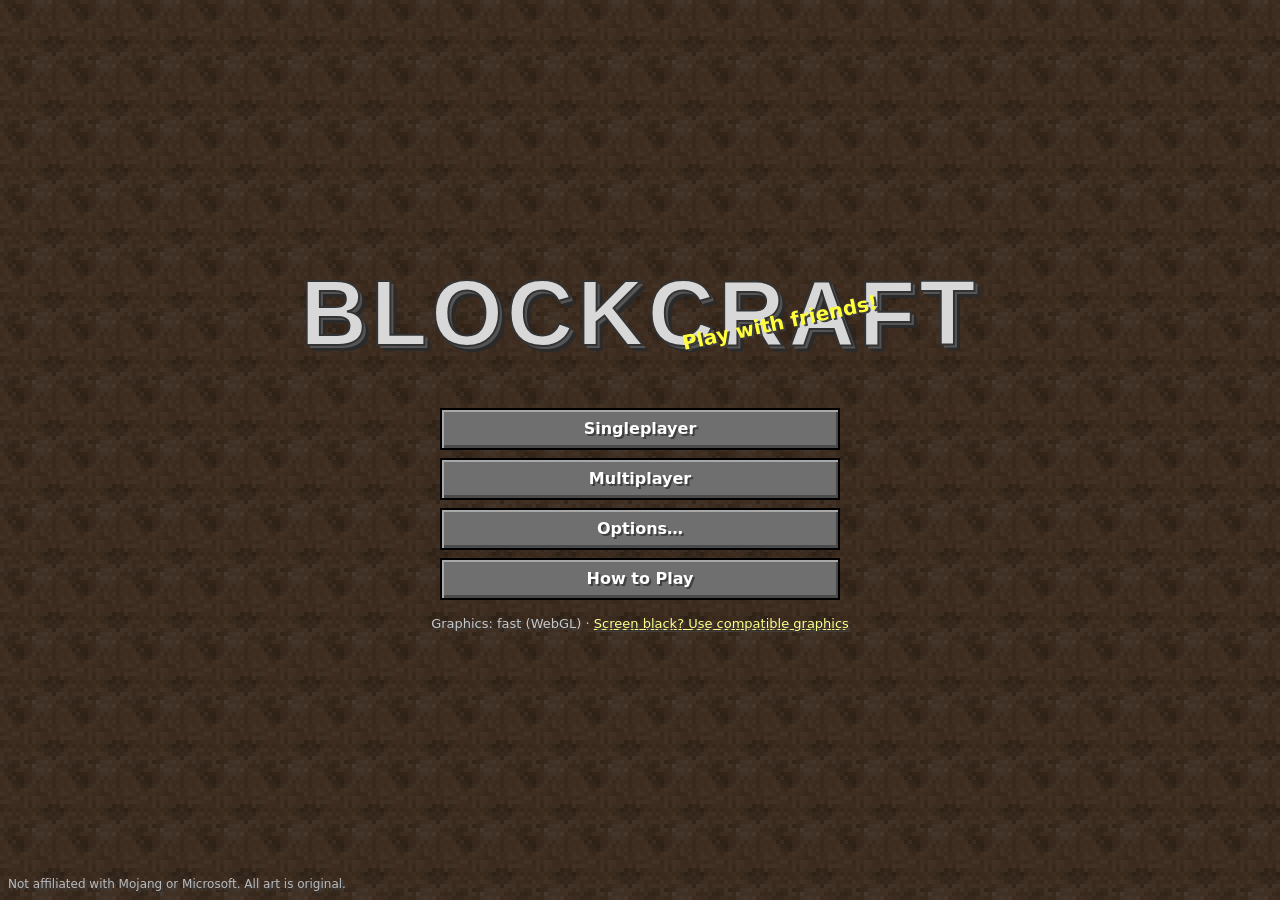
==== commit ffed2845: "Add compatible graphics that work when WebGL and canvas are blocked Privacy tools that block WebGL l" ====
--- a/index.html
+++ b/index.html
@@ -9,6 +9,7 @@
 </head>
 <body>
   <canvas id="game"></canvas>
+  <div id="view" class="hidden"><img id="view-img" alt="" draggable="false"></div>
 
   <!-- in-game overlay -->
   <div id="hud" class="hidden">
@@ -62,6 +63,7 @@
         <button data-go="menu-settings">Options…</button>
         <button data-go="menu-help">How to Play</button>
       </div>
+      <p class="hint gfx"><span id="gfx-note"></span> · <a href="#" id="gfx-switch"></a></p>
       <div class="foot">Not affiliated with Mojang or Microsoft. All art is original.</div>
     </section>
 
@@ -108,6 +110,13 @@
 
     <section id="menu-settings" class="menu hidden">
       <h2>Options</h2>
+      <label>Graphics <span id="v-gfx"></span>
+        <select id="s-gfx">
+          <option value="auto">Automatic</option>
+          <option value="fast">Fast (needs WebGL)</option>
+          <option value="compat">Compatible (works with privacy blockers)</option>
+        </select>
+      </label>
       <label>Render distance <span id="v-dist"></span><input type="range" id="s-dist" min="2" max="12" step="1"></label>
       <label>Field of view <span id="v-fov"></span><input type="range" id="s-fov" min="50" max="110" step="1"></label>
       <label>Mouse sensitivity <span id="v-sens"></span><input type="range" id="s-sens" min="10" max="200" step="1"></label>
@@ -175,6 +184,7 @@
   <script src="js/worldgen.js"></script>
   <script src="js/recipes.js"></script>
   <script src="js/renderer.js"></script>
+  <script src="js/soft-renderer.js"></script>
   <script src="js/world.js"></script>
   <script src="js/player.js"></script>
   <script src="js/audio.js"></script>
--- a/css/style.css
+++ b/css/style.css
@@ -18,6 +18,10 @@
 }
 .hidden { display: none !important; }
 canvas#game { position: fixed; inset: 0; width: 100%; height: 100%; display: block; image-rendering: pixelated; }
+#view { position: fixed; inset: 0; background: #000; }
+#view img { display: block; width: 100%; height: 100%; image-rendering: crisp-edges; image-rendering: pixelated; pointer-events: none; -webkit-user-drag: none; }
+.hint.gfx { font-size: 13px; margin-top: 4px; }
+.hint.gfx a { color: #ffff8a; }
 .shadow, #hud, .menu { text-shadow: 2px 2px 0 var(--text-shadow); }
 
 /* ---------- HUD ---------- */
@@ -116,7 +120,7 @@
 #menus { position: fixed; inset: 0; z-index: 40; pointer-events: none; }
 .menu { position: absolute; inset: 0; display: flex; flex-direction: column; align-items: center; justify-content: center; gap: 12px; pointer-events: auto;
   background: rgba(0, 0, 0, .55); padding: 16px; overflow-y: auto; }
-#menu-title, #menu-single, #menu-create, #menu-multi, #menu-help, #menu-error, #menu-loading, #menu-settings.solo { background: linear-gradient(rgba(16, 12, 8, .62), rgba(16, 12, 8, .62)), var(--menu-bg, #2b2018); background-size: auto, 64px 64px; image-rendering: pixelated; }
+#menu-title, #menu-single, #menu-create, #menu-multi, #menu-help, #menu-error, #menu-loading, #menu-settings.solo { background: linear-gradient(rgba(16, 12, 8, .62), rgba(16, 12, 8, .62)), url(../assets/menu-bg.png) #2b2018; background-size: auto, 64px 64px; image-rendering: pixelated; }
 .menu > * { position: relative; }
 .menu.death { background: rgba(120, 0, 0, .45); }
 .logo { font: 900 clamp(40px, 9vw, 92px)/1 Impact, "Arial Black", sans-serif; letter-spacing: 4px; color: #d8d8d8;
